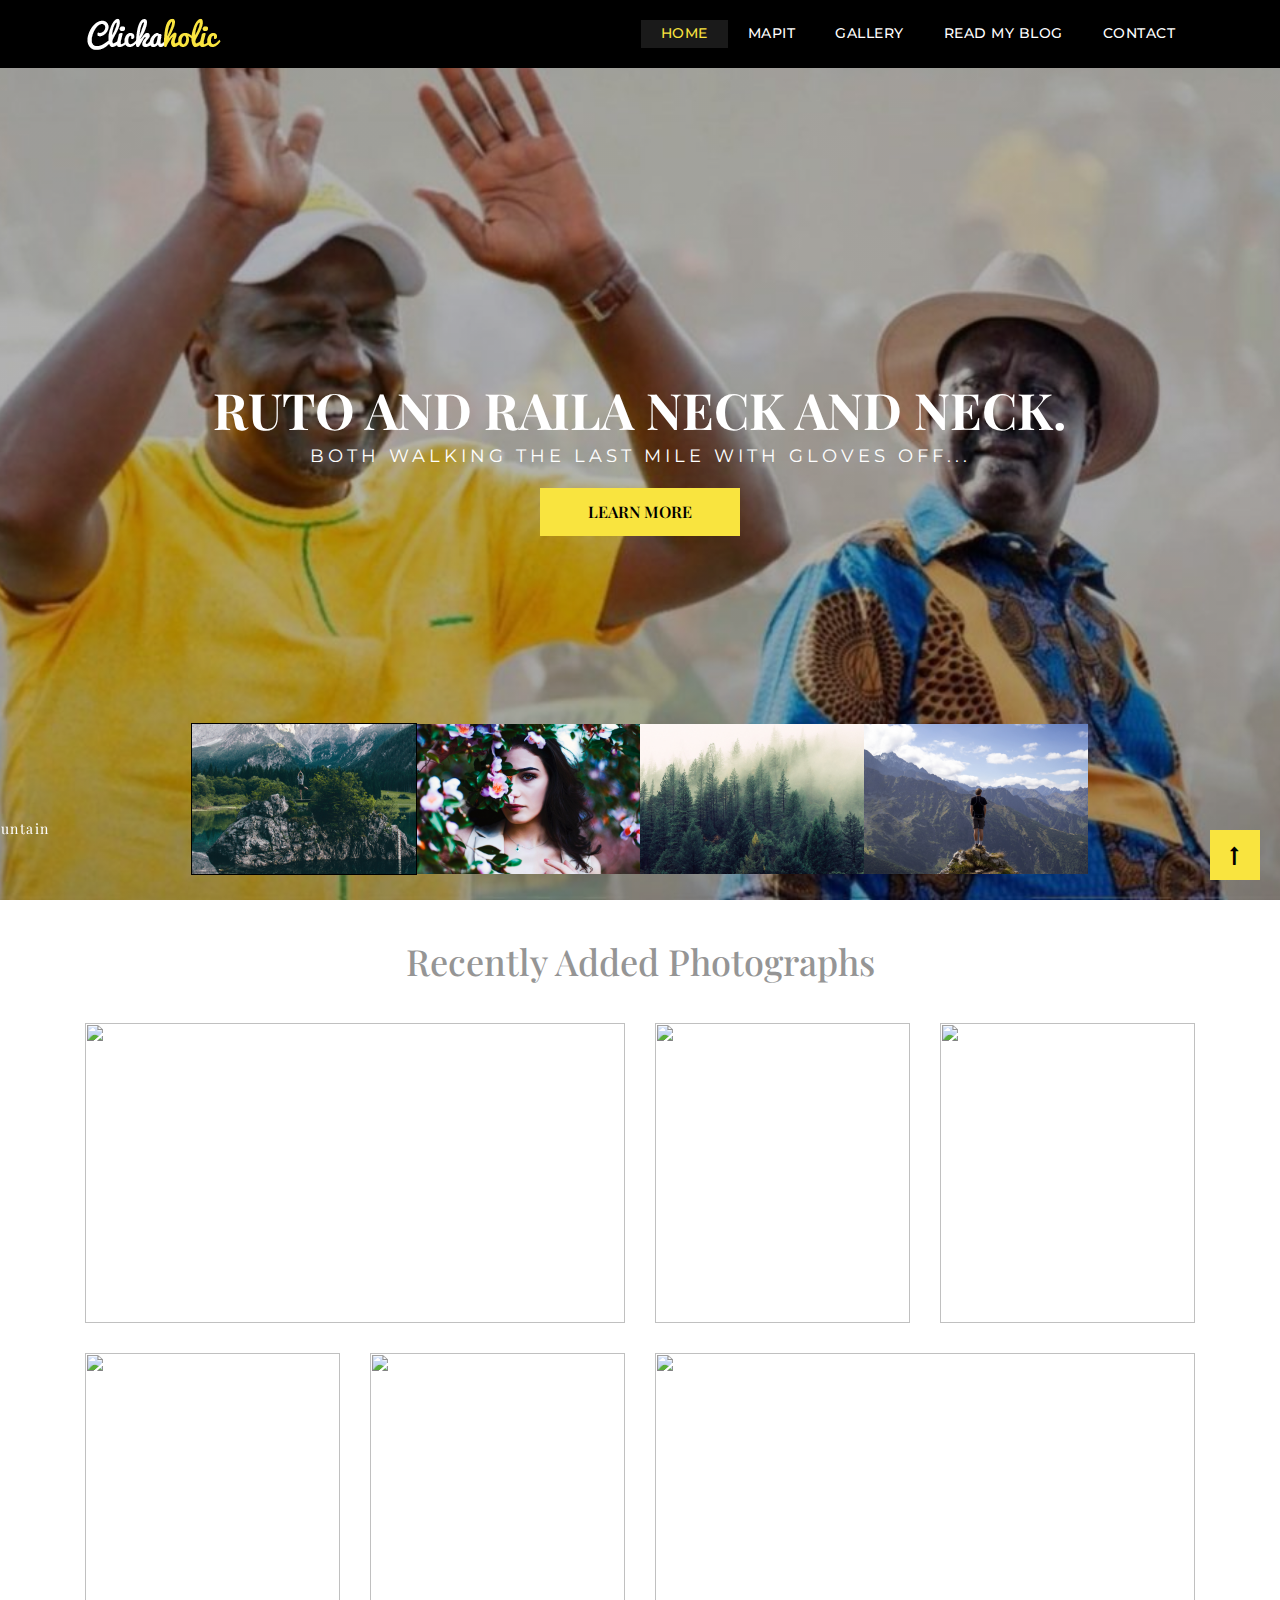
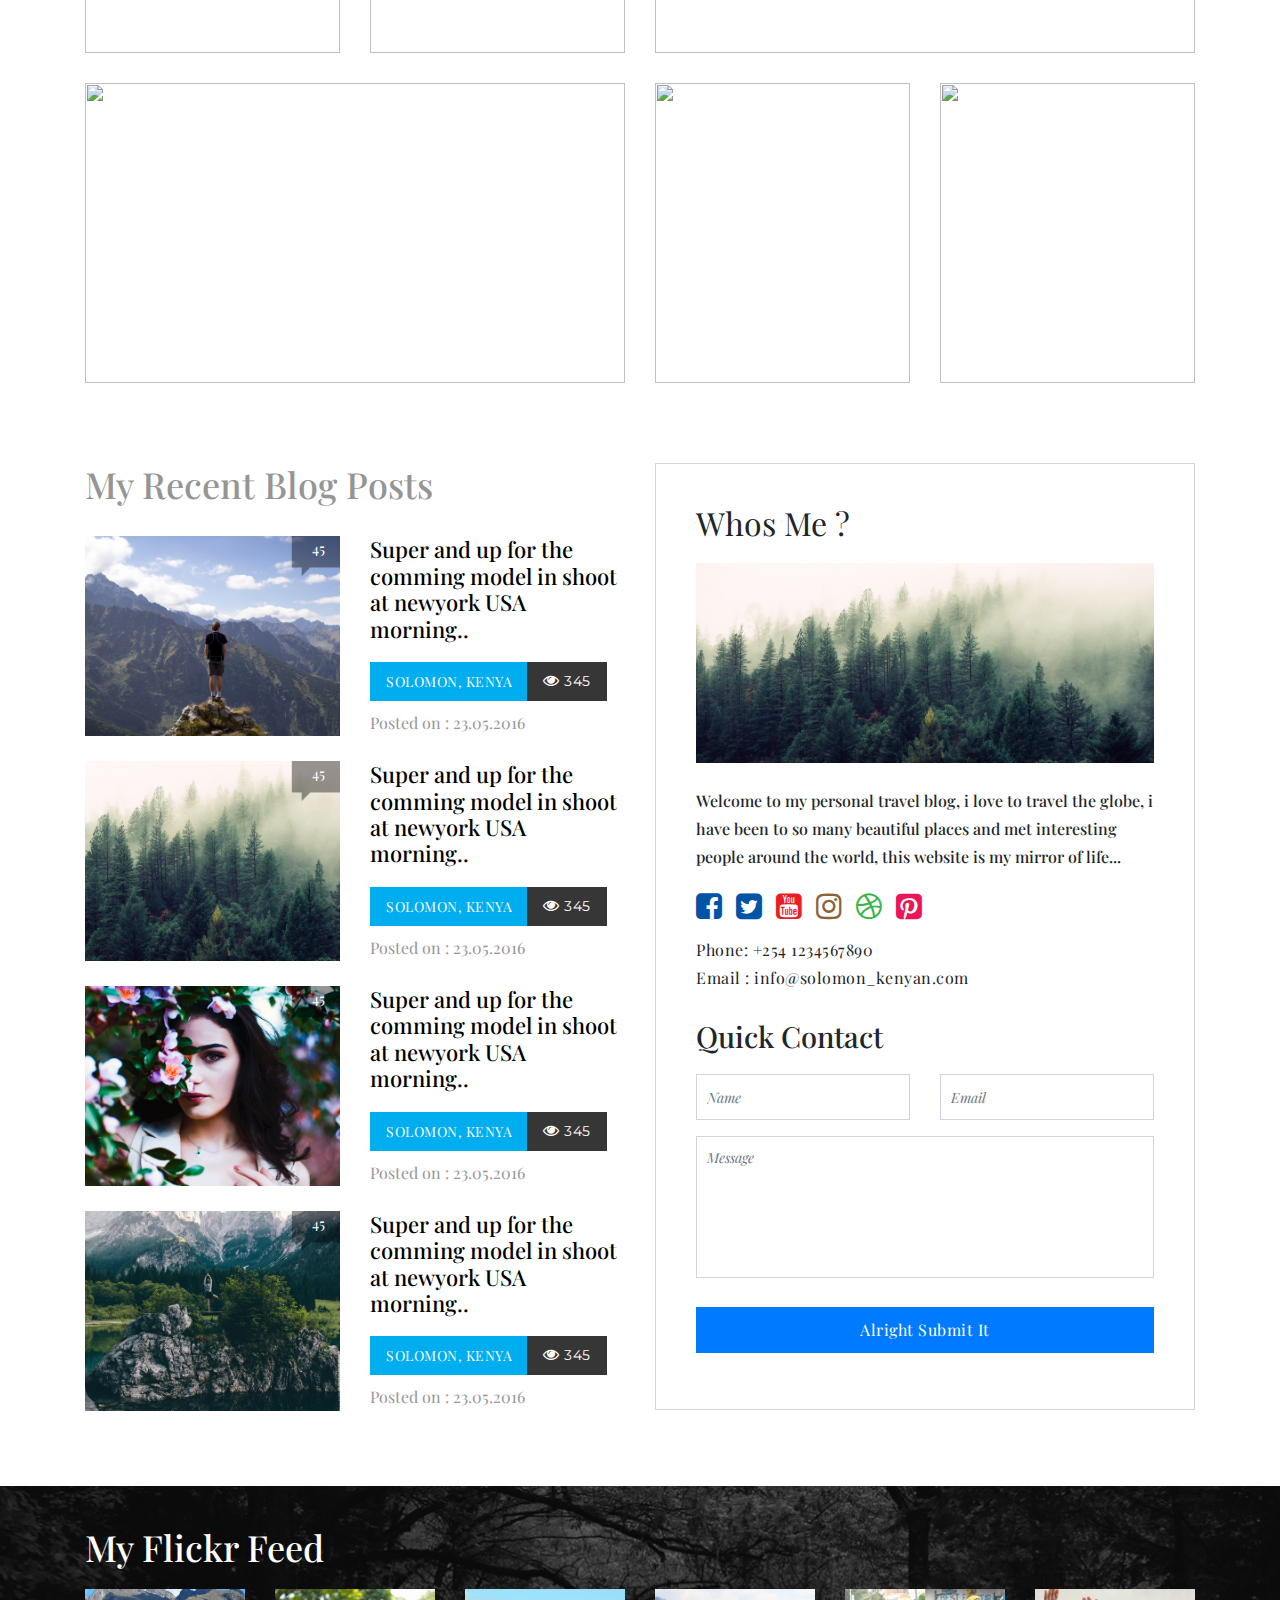
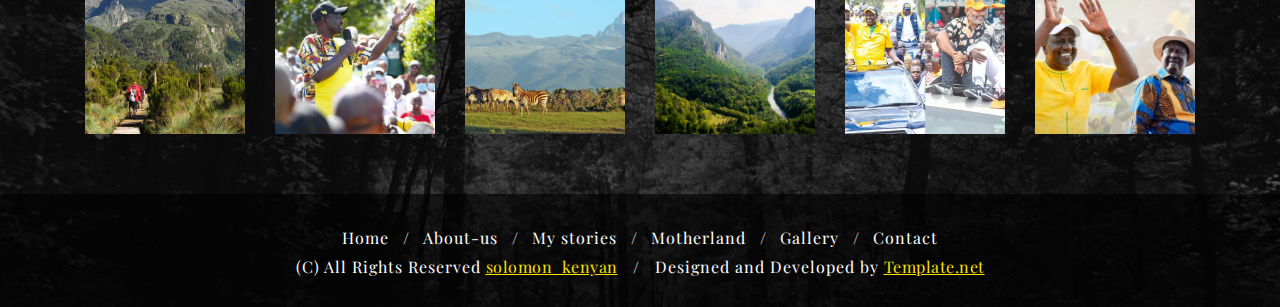
==== index.html @ 3820fa88 "html's" ====
<!doctype html>
<html lang="en">

<head>
    <!-- Required meta tags -->
    <meta charset="utf-8">
    <meta name="viewport" content="width=device-width, initial-scale=1, shrink-to-fit=no">
    <meta name="description" content="">
    <meta name="author" content="">
    <title>Solomon_Kenyan</title>
    <!-- Bootstrap CSS -->
    <link rel="stylesheet" href="https://maxcdn.bootstrapcdn.com/bootstrap/4.0.0/css/bootstrap.min.css" integrity="sha384-Gn5384xqQ1aoWXA+058RXPxPg6fy4IWvTNh0E263XmFcJlSAwiGgFAW/dAiS6JXm" crossorigin="anonymous">
    <link href="https://fonts.googleapis.com/css?family=Montserrat:100,200,300,400,500,600,700|Playfair+Display:400,700,900" rel="stylesheet">
    <link href="https://cdnjs.cloudflare.com/ajax/libs/font-awesome/4.7.0/css/font-awesome.css" rel="stylesheet">
    <link rel="stylesheet" href="http://cdnjs.cloudflare.com/ajax/libs/font-awesome/4.1.0/css/font-awesome.min.css" />
    <link rel="stylesheet" href="https://cdnjs.cloudflare.com/ajax/libs/ekko-lightbox/5.3.0/ekko-lightbox.css">
    <link rel="stylesheet" href="css/animate.css">
    <link rel="stylesheet" href="css/main.css">

</head>

<body>
    <!--Navbar -->
    <nav class="navbar navbar-expand-lg navbar-dark cyan fixed-top">
        <div class="container">
            <a class="navbar-brand" href="index.html">
            <img src="images/nav-logo.png" alt="nav-logo">
            </a>
            <button class="navbar-toggler" type="button" data-toggle="collapse" data-target="#navbarSupportedContent-4" aria-controls="navbarSupportedContent-4" aria-expanded="false" aria-label="Toggle navigation">
                    <span class="navbar-toggler-icon"></span>
                </button>
            <div class="collapse navbar-collapse" id="navbarSupportedContent-4">
                <ul class="navbar-nav ml-auto">
                    <li class="nav-item active">
                        <a class="nav-link" href="index.html">Home <span class="sr-only">(current)</span></a>
                    </li>
                    <li class="nav-item">
                        <a class="nav-link" href="about.html">MapIt</a>
                    </li>
                    <li class="nav-item">
                        <a class="nav-link" href="gallery.html">gallery </a>
                    </li>
                    <li class="nav-item">
                        <a class="nav-link" href="blog.html">Read my blog </a>
                    </li>
                    <li class="nav-item">
                        <a class="nav-link" href="contact.html">contact </a>
                    </li>
                </ul>
            </div>
        </div>
    </nav>

    <!--/.Navbar -->
    <!--Carousel Wrapper-->
    <div id="carousel-thumb" class="carousel slide carousel-fade carousel-thumbnails" data-ride="carousel">
        <!--Slides-->
        <div class="carousel-inner" role="listbox">
            <div class="carousel-item active">
                <img class="d-block w-100" src="images/RUTO-RAILA.jpeg" alt="First slide">
                 <div class="gradient"></div>
                  <div class="carousel-caption">
                   <h1>Ruto and Raila Neck and Neck.</h1>
                   <p class="lead">Both walking the last mile with gloves off...</p>
                   <a class="btn btn-primary" href="about.html"><span>Learn more</span></a>
                  </div>
            </div>
            <div class="carousel-item">
                <img class="d-block w-100" src="images/Hike-Mount-Elgon.jpeg" alt="Second slide">
                 <div class="gradient"></div>
                  <div class="carousel-caption">
                   <h1>Remainings of old boat in the beach of bali.</h1>
                   <p class="lead">Remainings of old boat in the beach of bali...</p>
                   <a class="btn btn-primary" href="about.html"><span>Learn more</span></a>
                  </div>
            </div>
            <div class="carousel-item">
                <img class="d-block w-100" src="images/Mount-Kenya-National-Park.jpeg" alt="Third slide">
                 <div class="gradient"></div>
                  <div class="carousel-caption">
                   <h1>Beautiful sunsetting in the mountains.</h1>
                   <p class="lead">Beautiful sunsetting in the mountains...</p>
                   <a class="btn btn-primary" href="about.html"><span>Learn more</span></a>
                  </div>
            </div>
            <div class="carousel-item">
                <img class="d-block w-100" src="images/rift_valley.webp" alt="Third slide">
                 <div class="gradient"></div>
                  <div class="carousel-caption">
                   <h1>Snow white mountain of east china.</h1>
                   <p class="lead">Snow white mountain of east china...</p>
                   <a class="btn btn-primary" href="about.html"><span>Learn more</span></a>
                  </div>
            </div>
        </div>
        <!--/.Slides-->
        <!--/.Controls-->
        <ol class="carousel-indicators">
            <li data-target="#carousel-thumb" data-slide-to="0" class="active"> <img class="d-block w-100" src="images/banner-image-4.jpg" class="img-fluid">
                <span>Woman walking in the green fields</span>
            </li>
            <li data-target="#carousel-thumb" data-slide-to="1"><img class="d-block w-100" src="images/banner-image-3.jpg" class="img-fluid">
                <span>Remainings of old boat in the beach of bali.</span>
            </li>
            <li data-target="#carousel-thumb" data-slide-to="2"><img class="d-block w-100" src="images/banner-image-2.jpg" class="img-fluid">
                <span>Beautiful sunsetting in the mountains.</span>
            </li>
            <li data-target="#carousel-thumb" data-slide-to="3"><img class="d-block w-100" src="images/banner-image-1.jpg" class="img-fluid">
                <span>Snow white mountain of east china.</span>
            </li>
        </ol>
    </div>
    <!--/.Carousel Wrapper-->

    <!-- Page Content -->

    <section id="portfolio">
        <div class="container">
            <h2>Recently Added Photographs</h2>
            <div class="row justify-content-center">
                <div class="col-md-12 col-12">
                    <div class="row">
                        <a href="https://unsplash.it/1200/768.jpg?image=251" data-toggle="lightbox" data-gallery="example-gallery" class="col-xl-6 col-md-4 box-1">
                          <img src="https://unsplash.it/600.jpg?image=251" class="img-fluid">
                            <div class="overlay">
                             <img src="images/comment.png" alt="plus-icon">
                              <div class="text">Man standing on the middle of the road in the morning <span>Landscapes</span></div>
                              <div class="count">45</div>
                            </div>
                        </a>
                        <a href="https://unsplash.it/1200/768.jpg?image=252" data-toggle="lightbox" data-gallery="example-gallery" class="col-xl-3 col-md-4 box-2">
                         <img src="https://unsplash.it/600.jpg?image=252" class="img-fluid">
                           <div class="overlay">
                            <img src="images/comment.png" alt="plus-icon">
                             <div class="text">Man standing on the middle of the road in the morning <span>Landscapes</span></div>
                              <div class="count">45</div>
                           </div>
                        </a>
                        <a href="https://unsplash.it/1200/768.jpg?image=253" data-toggle="lightbox" data-gallery="example-gallery" class="col-xl-3 col-md-4 box-2">
                         <img src="https://unsplash.it/600.jpg?image=253" class="img-fluid">
                           <div class="overlay">
                            <img src="images/comment.png" alt="plus-icon">
                             <div class="text">Man standing on the middle of the road in the morning <span>Landscapes</span></div>
                             <div class="count">45</div>
                           </div>
                        </a>
                    </div>
                    <div class="row">
                        <a href="https://unsplash.it/1200/768.jpg?image=254" data-toggle="lightbox" data-gallery="example-gallery" class="col-xl-3 col-md-4 box-2">
                          <img src="https://unsplash.it/600.jpg?image=254" class="img-fluid">
                            <div class="overlay">
                             <img src="images/comment.png" alt="plus-icon">
                              <div class="text">Man standing on the middle of the road in the morning <span>Landscapes</span></div>
                              <div class="count">45</div>
                            </div>
                        </a>
                        <a href="https://unsplash.it/1200/768.jpg?image=255" data-toggle="lightbox" data-gallery="example-gallery" class="col-xl-3 col-md-4 box-2">
                         <img src="https://unsplash.it/600.jpg?image=255" class="img-fluid">
                           <div class="overlay">
                            <img src="images/comment.png" alt="plus-icon">
                             <div class="text">Man standing on the middle of the road in the morning <span>Landscapes</span></div>
                              <div class="count">45</div>
                           </div>
                        </a>
                        <a href="https://unsplash.it/1200/768.jpg?image=256" data-toggle="lightbox" data-gallery="example-gallery" class="col-xl-6 col-md-4 box-1">
                         <img src="https://unsplash.it/600.jpg?image=256" class="img-fluid">
                           <div class="overlay">
                            <img src="images/comment.png" alt="plus-icon">
                             <div class="text">Man standing on the middle of the road in the morning <span>Landscapes</span></div>
                             <div class="count">45</div>
                           </div>
                        </a>
                    </div>
                    <div class="row">
                        <a href="https://unsplash.it/1200/768.jpg?image=257" data-toggle="lightbox" data-gallery="example-gallery" class="col-xl-6 col-md-4 box-1">
                          <img src="https://unsplash.it/600.jpg?image=257" class="img-fluid">
                            <div class="overlay">
                             <img src="images/comment.png" alt="plus-icon">
                              <div class="text">Man standing on the middle of the road in the morning <span>Landscapes</span></div>
                              <div class="count">45</div>
                            </div>
                        </a>
                        <a href="https://unsplash.it/1200/768.jpg?image=258" data-toggle="lightbox" data-gallery="example-gallery" class="col-xl-3 col-md-4 box-2">
                         <img src="https://unsplash.it/600.jpg?image=258" class="img-fluid">
                           <div class="overlay">
                            <img src="images/comment.png" alt="plus-icon">
                             <div class="text">Man standing on the middle of the road in the morning <span>Landscapes</span></div>
                              <div class="count">45</div>
                           </div>
                        </a>
                        <a href="https://unsplash.it/1200/768.jpg?image=259" data-toggle="lightbox" data-gallery="example-gallery" class="col-xl-3 col-md-4 box-2">
                         <img src="https://unsplash.it/600.jpg?image=259" class="img-fluid">
                           <div class="overlay">
                            <img src="images/comment.png" alt="plus-icon">
                             <div class="text">Man standing on the middle of the road in the morning <span>Landscapes</span></div>
                             <div class="count">45</div>
                           </div>
                        </a>
                    </div>
                </div>
            </div>
        </div>
    </section>

    <section class="blog">
        <div class="container">
            <div class="row">
                <div class="col-lg-6 col-md-12 left-side">
                    <h2>My Recent Blog Posts</h2>
                    <div class="row">
                        <div class="col-md-6">
                            <figure class="figure">
                                <a href="single.html"><img src="images/banner-image-1.jpg" class="figure-img img-fluid" alt="A generic square placeholder image with rounded corners in a figure."></a>
                                <figcaption class="figure-caption"> <img src="images/comment.png" alt=""><span>45</span>
                                </figcaption>
                            </figure>
                        </div>
                        <div class="col-md-6">
                            <h4><a href="single.html">Super and up for the comming model in shoot at newyork USA morning..</a></h4>
                            <div class="btn-group">
                                <a href="single.html" class="btn btn-danger">Solomon, Kenya</a>
                                <button class="btn btn-primary"><i class="fa fa-eye" aria-hidden="true"></i> 345</button>
                            </div>
                            <p>Posted on : 23.05.2016</p>
                        </div>
                    </div>
                    <div class="row">
                        <div class="col-md-6">
                            <figure class="figure">
                                <a href="single.html"><img src="images/banner-image-2.jpg" class="figure-img img-fluid" alt="A generic square placeholder image with rounded corners in a figure."></a>
                                <figcaption class="figure-caption"> <img src="images/comment.png" alt=""><span>45</span>
                                </figcaption>
                            </figure>
                        </div>
                        <div class="col-md-6">
                            <h4><a href="single.html">Super and up for the comming model in shoot at newyork USA morning..</a></h4>
                            <div class="btn-group">
                                <a href="single.html" class="btn btn-danger">Solomon, Kenya</a>
                                <button class="btn btn-primary"><i class="fa fa-eye" aria-hidden="true"></i> 345</button>
                            </div>
                            <p>Posted on : 23.05.2016</p>
                        </div>
                    </div>
                    <div class="row">
                        <div class="col-md-6">
                            <figure class="figure">
                                <a href="single.html"><img src="images/banner-image-3.jpg" class="figure-img img-fluid" alt="A generic square placeholder image with rounded corners in a figure."></a>
                                <figcaption class="figure-caption"> <img src="images/comment.png" alt=""><span>45</span>
                                </figcaption>
                            </figure>
                        </div>
                        <div class="col-md-6">
                            <h4><a href="single.html">Super and up for the comming model in shoot at newyork USA morning..</a></h4>
                            <div class="btn-group">
                                <a href="single.html" class="btn btn-danger">Solomon, Kenya</a>
                                <button class="btn btn-primary"><i class="fa fa-eye" aria-hidden="true"></i> 345</button>
                            </div>
                            <p>Posted on : 23.05.2016</p>
                        </div>
                    </div>
                    <div class="row">
                        <div class="col-md-6">
                            <figure class="figure">
                                <a href="single.html"><img src="images/banner-image-4.jpg" class="figure-img img-fluid" alt="A generic square placeholder image with rounded corners in a figure."></a>
                                <figcaption class="figure-caption"><img src="images/comment.png" alt=""><span>45</span>
                                </figcaption>
                            </figure>
                        </div>
                        <div class="col-md-6">
                            <h4><a href="single.html">Super and up for the comming model in shoot at newyork USA morning..</a></h4>
                            <div class="btn-group">
                                <a href="single.html" class="btn btn-danger">Solomon, Kenya</a>
                                <button class="btn btn-primary"><i class="fa fa-eye" aria-hidden="true"></i> 345</button>
                            </div>
                            <p>Posted on : 23.05.2016</p>
                        </div>
                    </div>
                </div>
                <div class="col-lg-6 col-md-12">
                    <div class="row">
                        <div class="col-md-12">
                            <div class="right-side">
                                <h3>Whos Me ?</h3>
                                <figure>
                                    <img src="images/banner-image-2.jpg" alt="">
                                </figure>
                                <h5>Welcome to my personal travel blog, i love to travel the globe, i have been to so many beautiful places and met interesting people around the world, this website is my mirror of life...</h5>
                                <a href="#"><i class="fa fa-facebook-square" aria-hidden="true"></i></a>
                                <a href="#"><i class="fa fa-twitter-square" aria-hidden="true"></i></a>
                                <a href="#"><i class="fa fa-youtube-square" aria-hidden="true"></i></a>
                                <a href="#"><i class="fa fa-instagram" aria-hidden="true"></i></a>
                                <a href="#"><i class="fa fa-dribbble" aria-hidden="true"></i></a>
                                <a href="#"><i class="fa fa-pinterest-square" aria-hidden="true"></i></a>
                                <address>
                               <span>Phone: +254 1234567890</span>
                               <span>Email : info@solomon_kenyan.com</span>
                           </address>
                                <h2>Quick Contact</h2>
                                <form id="contact" method="post" class="form" role="form">
                                    <div class="row">
                                        <div class="col-xs-6 col-md-6 form-group">
                                            <input class="form-control" id="name" name="name" placeholder="Name" type="text" required/>
                                        </div>
                                        <div class="col-xs-6 col-md-6 form-group">
                                            <input class="form-control" id="email" name="email" placeholder="Email" type="email" required />
                                        </div>
                                    </div>
                                    <textarea class="form-control" id="message" name="message" placeholder="Message" rows="5"></textarea>
                                    <br />
                                    <div class="row">
                                        <div class="col-xs-12 col-md-12 form-group">
                                            <button class="btn btn-primary" type="submit">Alright Submit it</button>
                                        </div>
                                    </div>
                                </form>
                            </div>
                        </div>
                    </div>
                </div>
            </div>
        </div>
    </section>

    <!-- Footer -->
    <footer>
        <section class="footer-top">
            <!--Container-->
            <div class="container">
                <h2>My Flickr Feed</h2>
                <div class="row text-center text-lg-left">
                    <div class="col-lg-2 col-md-4 col-xs-6">
                        <a href="#" class="d-block h-100"><img class="img-fluid img-thumbnail" src="images/Hike-Mount-Elgon.jpeg" alt=""></a>
                    </div>
                    <div class="col-lg-2 col-md-4 col-xs-6">
                        <a href="#" class="d-block h-100"><img class="img-fluid img-thumbnail" src="images/hustler.jpeg" alt=""></a>
                    </div>
                    <div class="col-lg-2 col-md-4 col-xs-6">
                        <a href="#" class="d-block h-100"><img class="img-fluid img-thumbnail" src="images/Mount-Kenya-National-Park.jpeg" alt=""></a>
                    </div>
                    <div class="col-lg-2 col-md-4 col-xs-6">
                        <a href="#" class="d-block h-100"><img class="img-fluid img-thumbnail" src="images/rift_valley.webp" alt=""></a>
                    </div>
                    <div class="col-lg-2 col-md-4 col-xs-6">
                        <a href="#" class="d-block h-100"><img class="img-fluid img-thumbnail" src="images/Ruto-Azimio.webp" alt=""></a>
                    </div>
                    <div class="col-lg-2 col-md-4 col-xs-6">
                        <a href="#" class="d-block h-100"><img class="img-fluid img-thumbnail" src="images/RUTO-RAILA.jpeg" alt=""></a>
                    </div>
                </div>

            </div>
            <!-- /.container -->
        </section>
        <section class="footer-bottom">
            <div class="container">
                <div class="row">
                    <div class="col-md-12">
                        <ul>
                            <li><a href="index.html">Home</a></li>
                            <li class="hidden">/</li>
                            <li><a href="about.html">About-us</a></li>
                            <li class="hidden">/</li>
                            <li><a href="mystories.html">My stories</a></li>
                            <li class="hidden">/</li>
                            <li><a href="destinations.html">Motherland</a></li>
                            <li class="hidden">/</li>
                            <li><a href="gallery.html">Gallery</a></li>
                            <li class="hidden">/</li>
                            <li><a href="contact.html">Contact</a></li>
                        </ul>
                    </div>
                    <div class="col-md-12">
                        <p>(C) All Rights Reserved <a href="https://www.template.net/editable/websites/html5" target="_blank">solomon_kenyan</a> <span>/</span> Designed and Developed by <a href="https://www.template.net/editable/websites/html5" target="_blank">Template.net</a></p>
                    </div>
                </div>
            </div>
            <!-- /.container -->
        </section>
    </footer>

    <!-- Return to Top -->
    <a href="javascript:" id="return-to-top"><i class="fa fa-long-arrow-up" aria-hidden="true"></i></a>

    <!-- jQuery first, then Popper.js, then Bootstrap JS -->
    <script src="https://ajax.googleapis.com/ajax/libs/jquery/3.3.1/jquery.min.js"></script>
    <script src="https://cdnjs.cloudflare.com/ajax/libs/popper.js/1.12.9/umd/popper.min.js" integrity="sha384-ApNbgh9B+Y1QKtv3Rn7W3mgPxhU9K/ScQsAP7hUibX39j7fakFPskvXusvfa0b4Q" crossorigin="anonymous"></script>
    <script src="https://maxcdn.bootstrapcdn.com/bootstrap/4.0.0/js/bootstrap.min.js" integrity="sha384-JZR6Spejh4U02d8jOt6vLEHfe/JQGiRRSQQxSfFWpi1MquVdAyjUar5+76PVCmYl" crossorigin="anonymous"></script>
    <script src="https://cdnjs.cloudflare.com/ajax/libs/ekko-lightbox/5.3.0/ekko-lightbox.js"></script>
    <!-- Custom JavaScript -->
    <script src="js/animate.js"></script>
    <script src="js/custom.js"></script>
    <script>
        $(document).on('click', '[data-toggle="lightbox"]', function(event) {
            event.preventDefault();
            $(this).ekkoLightbox();
        });
    </script>
</body>

</html>
---- css/main.css ----
/*==============================================
          Clickaholic Website Stylesheet
           Body Core Stylesheet
===============================================*/

* {
    -webkit-box-sizing: border-box;
    -moz-box-sizing: border-box;
    box-sizing: border-box
}

*:before,
*:after {
    -webkit-box-sizing: border-box;
    -moz-box-sizing: border-box;
    box-sizing: border-box
}

body {
    width: 100%;
    margin: 0px;
    padding: 0px;
    font-size: 16px;
    line-height: 1.8;
    overflow-x: hidden;
    background-color: #fff;
    font-family: 'Montserrat', sans-serif;
}

body,
html {
    height: 100%;
}

.btn:focus,
.btn:active {
    outline: none !important;
    box-shadow: none;
}

h1,
h2,
h3,
h4,
h5,
h6,
ul {
    margin: 0px;
    padding: 0px
}

ul {
    list-style-type: none;
    margin: 0;
    padding: 0;
    display: block;
}

li {
    display: inline-block;
}

a {
    cursor: pointer;
    color: #000000;
}

a:hover {
    text-decoration: none;
}

textarea {
    resize: none;
}

hr {
    margin-bottom: 0;
}

.container-fluid {
    padding: 0;
}

.btn-danger:not(:disabled):not(.disabled):active:focus,
.btn-primary:not(:disabled):not(.disabled):active:focus {
    box-shadow: none;
}

/*-- scroll to top ---*/

#return-to-top {
    bottom: 20px;
    right: 20px;
    width: 50px;
    height: 50px;
    display: none;
    z-index: 9999;
    display: block;
    position: fixed;
    background: #f9e43f;
    text-decoration: none;
    -moz-border-radius: 35px;
    -webkit-border-radius: 35px;
    border-radius: 0;
    -webkit-transition: all 0.4s linear;
    -moz-transition: all 0.4s ease;
    -ms-transition: all 0.4s ease;
    -o-transition: all 0.4s ease;
    transition: all 0.4s ease;
}

#return-to-top i {
    color: #000000;
    margin: 0;
    position: relative;
    left: 20px;
    top: 13px;
    font-size: 19px;
    -webkit-transition: all 0.4s ease;
    -moz-transition: all 0.4s ease;
    -ms-transition: all 0.4s ease;
    -o-transition: all 0.4s ease;
    transition: all 0.4s ease;
}

#return-to-top:hover {
    background: #f9e43f;
}

#return-to-top:hover i {
    color: #000000;
    top: 11px;
    left: 20px;
    font-size: 20px;
}

::placeholder {
    font-size: 14px;
    font-style: italic;
}

:-moz-placeholder {
    font-size: 14px;
    font-style: italic;
}

:-ms-input-placeholder {
    font-size: 14px;
    font-style: italic;
}

::-moz-placeholder {
    font-size: 14px;
    font-style: italic;
}

::-webkit-input-placeholder {
    font-size: 14px;
    font-style: italic;
}

/*====================
    Nav-bar styles
====================*/

nav {
    background: #000000;
}

.navbar-dark .navbar-nav .nav-link {
    color: rgb(255, 255, 255);
    text-transform: uppercase;
    font-size: 14px;
    font-weight: 500;
    letter-spacing: 0.5px;
}

.navbar.navbar-dark .navbar-nav .nav-item.active > .nav-link,
.navbar.navbar-dark .navbar-nav .nav-item .nav-link:hover {
    color: #f9e43f;
    background-color: rgba(255, 255, 255, .1);
}

.navbar-expand-lg .navbar-nav .nav-link {
    padding-right: 20px;
    padding-left: 20px;
}

.nav-link {
    display: block;
    padding: .1rem 1rem;
}

/*====================
    Banner-carousel
====================*/

.carousel {
    width: 100%;
    height: auto;
    position: relative;
}

.carousel .gradient {
    top: 0;
    left: 0;
    width: 100%;
    height: 100vh;
    position: absolute;
    background: -moz-linear-gradient(left, rgba(0, 0, 0, 0.3) 0%, rgba(0, 0, 0, 0.3) 100%);
    background: -webkit-linear-gradient(left, rgba(0, 0, 0, 0.3) 0%, rgba(0, 0, 0, 0.3) 100%);
    background: linear-gradient(to right, rgba(0, 0, 0, 0.3) 0%, rgba(0, 0, 0, 0.3) 100%);
    filter: progid:DXImageTransform.Microsoft.gradient( startColorstr='#4d000000', endColorstr='#4d000000', GradientType=1);
}

.carousel-indicators li span {
    text-indent: 0;
    position: absolute;
    width: 100%;
    height: auto;
    padding: 15px 20px;
    line-height: 20px;
    bottom: 0;
    border: none;
    color: white;
    font-weight: 200;
    font-size: 14px;
    letter-spacing: 1.5px;
    background-color: transparent;
    font-family: 'Playfair Display', serif;
}

.carousel .carousel-inner img {
    width: 100%;
    height: 100vh;
    object-fit: cover;
}

.carousel-thumbnails .carousel-indicators li {
    height: 150px;
    width: 270px;
    max-width: 270px;
    border: none;
    margin-right: 0;
    margin-left: 0;
    position: relative;
    cursor: pointer;
}

.carousel-thumbnails .carousel-indicators .active {
    height: 150px;
    width: 270px;
    z-index: 9;
    outline: 1px solid #000000;
}

.carousel-thumbnails ol li img {
    height: 150px;
    width: 100% !important;
    object-fit: cover;
}

.carousel-caption {
    top: 40%;
    bottom: auto;
    font-family: 'Playfair Display', serif;
}

.carousel-caption h1 {
    font-size: 50px;
    font-weight: 700;
    text-transform: uppercase;
}

.carousel-caption .lead {
    font-size: 18px;
    text-transform: uppercase;
    letter-spacing: 4px;
    font-weight: 400;
    font-family: 'Montserrat', sans-serif;
}

.carousel-caption .btn-primary,
.carousel-caption .btn-primary:not(:disabled):not(.disabled):active {
    color: #000;
    border-radius: 0;
    border: none;
    font-size: 16px;
    width: 200px;
    font-weight: 600;
    padding: 12px 30px;
    background-color: #f9e43f;
    border-color: #007bff;
    text-transform: uppercase;
    font-family: 'Playfair Display', serif;
}

.carousel-caption .btn-primary span {
    cursor: pointer;
    display: inline-block;
    position: relative;
    transition: 0.5s;
}

.carousel-caption .btn-primary span:after {
    content: '\00bb';
    position: absolute;
    opacity: 0;
    top: -13px;
    right: -20px;
    transition: 0.5s;
    font-size: 28px;
}

.carousel-caption .btn-primary:hover span {
    padding-right: 25px;
}

.carousel-caption .btn-primary:hover span:after {
    opacity: 1;
    right: 0;
}

/*==============================
        portfolio-Page
===============================*/

#portfolio {
    background-color: #fff;
    font-family: 'Playfair Display', serif;
}

#portfolio .img-fluid {
    margin-bottom: 30px;
}

#portfolio h2 {
    color: #959595;
    text-align: center;
    font-size: 36px;
    padding: 40px 0;
}

#portfolio .box-1,
#portfolio .box-2 {
    position: relative;
}

#portfolio .img-fluid {
    display: block;
    width: 100%;
    height: 300px;
    object-fit: cover;
}

#portfolio .box-1:hover .overlay,
#portfolio .box-2:hover .overlay {
    opacity: 1;
}

#portfolio .overlay .text span {
    display: block;
    font-size: 17px;
    font-weight: 300;
    text-decoration: underline;
    font-family: 'Playfair Display', serif;
}

#portfolio .box-1 .overlay {
    position: absolute;
    top: 0;
    bottom: 0;
    left: 15px;
    right: 0;
    height: 91%;
    width: 94.8%;
    opacity: 0;
    transition: .5s ease;
    background-color: rgba(254, 253, 49, 0.80);
    display: flex;
    align-items: center;
    justify-content: center;
}

#portfolio .box-2 .overlay {
    position: absolute;
    top: 0;
    bottom: 0;
    left: 15px;
    right: 0;
    height: 91%;
    width: 90%;
    opacity: 0;
    transition: .5s ease;
    background-color: rgba(254, 253, 49, 0.80);
    display: flex;
    align-items: center;
    justify-content: center;
}

#portfolio .text {
    color: #000000;
    font-size: 16px;
    font-weight: 700;
    text-align: center;
    letter-spacing: 0.5px;
    line-height: 20px;
    position: absolute;
    font-family: 'Playfair Display', serif;
}

#portfolio h4 {
    font-size: 15px;
    color: #8d8d8d;
    font-weight: 500;
    line-height: 28px;
    padding-bottom: 60px;
    padding-top: 60px;
}


#portfolio .box-1 .overlay img {
    width: 12%;
    position: absolute;
    top: 0;
    right: 0;
}

#portfolio .box-2 .overlay img {
    width: 25%;
    position: absolute;
    top: 0;
    right: 0;
}

#portfolio .box-1 .overlay .count,
#portfolio .box-2 .overlay .count {
    top: 2px;
    right: 17px;
    color: #ffffff;
    position: absolute;
    font-family: 'Montserrat', sans-serif;
}

/*====================
        Blog
====================*/

.blog {
    width: 100%;
    height: auto;
    padding: 50px 0;
    font-family: 'Playfair Display', serif;
}

.blog .left-side h2 {
    color: #959595;
    text-align: left;
    font-size: 36px;
    padding-bottom: 30px;
}

.blog .left-side figure .figure-img {
    width: 100%;
    height: 200px;
    object-fit: cover;
    position: relative;
    -webkit-box-shadow: 0 1px 4px rgba(0, 0, 0, 0.3), 0 0 40px rgba(0, 0, 0, 0.1) inset;
    -moz-box-shadow: 0 1px 4px rgba(0, 0, 0, 0.3), 0 0 40px rgba(0, 0, 0, 0.1) inset;
    box-shadow: 0 1px 4px rgba(0, 0, 0, 0.3), 0 0 40px rgba(0, 0, 0, 0.1) inset;
    margin-bottom: 0;
}

.blog .figure {
    position: relative;
    overflow: hidden;
}

.blog .figure .img-fluid {
    max-width: 100%;

    -moz-transition: all 0.3s;
    -webkit-transition: all 0.3s;
    transition: all 0.3s;
}

.blog .figure:hover .img-fluid {
    -moz-transform: scale(1.1);
    -webkit-transform: scale(1.1);
    transform: scale(1.1);
}

.blog .left-side figure figcaption {
    position: absolute;
    top: 0;
    right: 0;
}

.left-side figcaption img {
    width: 63px;
}

.left-side figcaption span {
    position: absolute;
    top: 0;
    right: 15px;
    color: #ffffff;
}

.left-side p {
    font-size: 16px;
    color: #969696;
    font-family: 'Playfair Display', serif;
}

.blog .left-side h4 {
    font-size: 22px;
    padding-bottom: 20px;
}

.blog .left-side h4 a:hover {
    color: #000000;
}

.blog .left-side .btn-danger,
.blog .left-side .btn-primary {
    border-radius: 0;
    font-size: 14px;
    letter-spacing: 0.5px;
    padding: 8px 15px;
    margin-bottom: 8px;
    text-transform: uppercase;
}

.blog .left-side .btn-danger,
.blog .left-side .btn-danger:not(:disabled):not(.disabled):active {
    color: #fff;
    background-color: #00aeef;
    border-color: transparent;
}

.blog .btn-group a:hover {
    color: #ffffff;
}

.blog .left-side .btn-primary,
.blog .left-side .btn-primary:not(:disabled):not(.disabled):active {
    color: #fff;
    background-color: #363636;
    border-color: #363636;
    font-family: 'Montserrat', sans-serif;
}

.blog .left-side .btn-primary .fa {
    font-size: 16px;
}

.blog .right-side {
    border: 1px solid #d4d4d4;
    padding: 40px 40px
}

.blog .right-side figure {
    margin: 0 0 1.5rem;
}

.blog .right-side h3 {
    font-size: 32px;
    font-weight: 400;
    padding-bottom: 20px;
}

.blog .right-side a .fa {
    font-size: 30px;
    margin-right: 10px;
    margin-bottom: 15px;
}

.blog .right-side address {
    padding-bottom: 10px;
}

.blog .right-side .fa-facebook-square {
    color: #0054a6;
}

.blog .right-side .fa-twitter-square {
    color: #0054a6;
}

.blog .right-side .fa-youtube-square {
    color: #ed1c24;
}

.blog .right-side .fa-instagram {
    color: #8c6239;
}

.blog .right-side .fa-dribbble {
    color: #39b44a;
}

.blog .right-side .fa-pinterest-square {
    color: #ed145a;
}

.blog .right-side address span {
    font-size: 16px;
    letter-spacing: 0.5px;
}

.blog .right-side h2 {
    font-size: 29px;
    padding-bottom: 20px;
}

.blog .right-side h5 {
    font-size: 16px;
    line-height: 28px;
    padding-bottom: 20px;
}

.blog .right-side figure img {
    width: 100%;
    height: 200px;
}

.blog .right-side .form-control {
    border-radius: 0;
    padding: 10px 10px;
}

.blog .right-side address span {
    display: block;
}

.form-control:focus {
    box-shadow: none;
}

.blog .right-side .btn-primary {
    width: 100%;
    border-radius: 0;
    font-size: 16px;
    font-weight: 400;
    letter-spacing: 0.5px;
    padding: 10px 0;
    text-transform: capitalize;
}

.blog .right-side .btn-primary:not(:disabled):not(.disabled):active,
.blog .right-side .btn-primary:hover {
    color: #000;
    background-color: #f9e43f;
    border-color: #f9e43f;
}

/*====================
       Footer
====================*/

footer {
    color: #ffffff;
    padding-top: 40px;
    background-image: url('../images/footer-bg-image.jpg');
    background-repeat: no-repeat;
    background-position: top;
    background-size: cover;
    font-family: 'Playfair Display', serif;
}

footer .footer-top {
    padding-bottom: 60px;
}

footer .footer-bottom {
    padding-top: 30px;
    padding-bottom: 10px;
    text-align: center;
    background: rgba(0, 0, 0, 0.60);
}

footer .footer-bottom .hidden {
    padding: 0 10px;
}

footer .footer-bottom ul li a {
    font-size: 16px;
    letter-spacing: 1px;
    color: #ffffff;
}

footer .footer-bottom p {
    font-size: 16px;
    letter-spacing: 1px;
}

footer .footer-bottom p a {
    color: #fce000;
    font-size: 16px;
    letter-spacing: 0.5px;
    text-decoration: underline;
}

footer .footer-bottom p span {
    padding: 10px;
}

footer .footer-top h2 {
    font-size: 36px;
    text-align: left;
    padding-bottom: 20px;
}

footer .img-thumbnail {
    padding: 0;
    border: none;
    border-radius: 0;
    height: 145px;
    object-fit: cover;
}
.d-block {
  position: relative;
  overflow: hidden;
}
.d-block img {
  max-width: 100%;
  
  -moz-transition: all 0.4s;
  -webkit-transition: all 0.4s;
  transition: all 0.4s;
}
.d-block:hover img {
  -moz-transform: scale(1.1);
  -webkit-transform: scale(1.1);
  transform: scale(1.1);
}
/*==============================
        Gallery-page
===============================*/

.gallery-page {
    padding-top: 80px;
    padding-bottom: 150px;
    background-color: #fff;
    font-family: 'Playfair Display', serif;
}

.gallery-page .img-fluid {
    margin-bottom: 30px;
}

.gallery-page h2 {
    color: #959595;
    text-align: center;
    font-size: 36px;
    padding: 40px 0;
}

.gallery-page .box-1,
.gallery-page .box-2 {
    position: relative;
}

.gallery-page .img-fluid {
    display: block;
    width: 100%;
    height: 300px;
    object-fit: cover;
}

.gallery-page .box-1:hover .overlay,
.gallery-page .box-2:hover .overlay {
    opacity: 1;
}

.gallery-page .overlay .text span {
    display: block;
    font-size: 17px;
    font-weight: 300;
    text-decoration: underline;
    font-family: 'Playfair Display', serif;
}

.gallery-page .box-1 .overlay {
    position: absolute;
    top: 0;
    bottom: 0;
    left: 15px;
    right: 0;
    height: 91%;
    width: 94.8%;
    opacity: 0;
    transition: .5s ease;
    background-color: rgba(254, 253, 49, 0.80);
    display: flex;
    align-items: center;
    justify-content: center;
}

.gallery-page .box-2 .overlay {
    position: absolute;
    top: 0;
    bottom: 0;
    left: 15px;
    right: 0;
    height: 91%;
    width: 90%;
    opacity: 0;
    transition: .5s ease;
    background-color: rgba(254, 253, 49, 0.80);
    display: flex;
    align-items: center;
    justify-content: center;
}

.gallery-page .text {
    color: #000000;
    font-size: 16px;
    font-weight: 700;
    text-align: center;
    letter-spacing: 0.5px;
    line-height: 20px;
    position: absolute;
    font-family: 'Playfair Display', serif;
}

.gallery-page h4 {
    font-size: 15px;
    color: #8d8d8d;
    font-weight: 500;
    line-height: 28px;
    padding-bottom: 60px;
    padding-top: 60px;
}


.gallery-page .box-1 .overlay img {
    width: 12%;
    position: absolute;
    top: 0;
    right: 0;
}

.gallery-page .box-2 .overlay img {
    width: 25%;
    position: absolute;
    top: 0;
    right: 0;
}

.gallery-page .box-1 .overlay .count,
.gallery-page .box-2 .overlay .count {
    top: 2px;
    right: 17px;
    color: #ffffff;
    position: absolute;
    font-family: 'Montserrat', sans-serif;
}

.gallery-page .bt {
    padding-top: 50px;
}

.gallery-page .bt ul {
    list-style-type: none;
    margin: 0;
    padding: 0;
    text-align: center;
}

.gallery-page .bt ul li {
    background: transparent;
    border: 1px solid #d4d4d4;
    display: inline-flex;
    text-align: center;
    margin-right: 5px;
}

.gallery-page .bt .active {
    background-color: #00aeef;
    border: 1px solid #00aeef;
    color: white;
}

.gallery-page .bt a:hover {
    background-color: #00aeef;
    border: 1px solid #00aeef;
    color: white;
}

.gallery-page .bt ul li a {
    width: 90px;
    height: 40px;
    color: #ffffff;
    margin: 0 auto;
    font-size: 16px;
    background-color: #363636;
    padding: 7px 0;
    font-weight: 600;
    text-decoration: none;
    border: 1px solid #363636;
    font-family: 'Montserrat', sans-serif;
}

/*====================
        Blog-page
====================*/

.blog-page {
    width: 100%;
    height: auto;
    padding-top: 110px;
    padding-bottom: 150px;
    font-family: 'Playfair Display', serif;
}

.blog-page .left-side h2 {
    color: #959595;
    text-align: left;
    font-size: 36px;
    padding-bottom: 30px;
}

.blog-page .left-side figure .figure-img {
    width: 100%;
    height: 200px;
    object-fit: cover;
    position: relative;
}

.blog-page .left-side figure figcaption {
    position: absolute;
    top: 0;
    right: 15px;
}

.blog-page .left-side figcaption img {
    width: 63px;
}

.blog-page .left-side figcaption span {
    position: absolute;
    top: 0;
    right: 15px;
    color: #ffffff;
}

.blog-page .left-side p {
    font-size: 16px;
    color: #969696;
    font-family: 'Playfair Display', serif;
}

.blog-page .left-side h4 {
    font-size: 22px;
    padding-bottom: 20px;
}

.blog-page .left-side h4 a:hover {
    color: #000000;
}

.blog-page .left-side .btn-danger,
.blog-page .left-side .btn-primary {
    border-radius: 0;
    font-size: 14px;
    letter-spacing: 0.5px;
    padding: 8px 15px;
    margin-bottom: 8px;
    text-transform: uppercase;
}

.blog-page .left-side .btn-danger,
.blog-page .left-side .btn-danger:not(:disabled):not(.disabled):active {
    color: #fff;
    background-color: #00aeef;
    border-color: transparent;
}

.blog-page .btn-group a:hover {
    color: #ffffff;
}

.blog-page .left-side .btn-primary,
.blog-page .left-side .btn-primary:not(:disabled):not(.disabled):active {
    color: #fff;
    background-color: #363636;
    border-color: #363636;
    font-family: 'Montserrat', sans-serif;
}

.blog-page .left-side .btn-primary .fa {
    font-size: 16px;
}

.blog-page .right-side {
    border: 1px solid #d4d4d4;
    padding: 40px 40px
}

.blog-page .right-side figure {
    margin: 0 0 1.5rem;
}

.blog-page .right-side h3 {
    font-size: 32px;
    font-weight: 400;
    padding-bottom: 20px;
}

.blog-page .right-side a .fa {
    font-size: 30px;
    margin-right: 10px;
    margin-bottom: 15px;
}

.blog-page .right-side address {
    padding-bottom: 10px;
}

.blog-page .right-side .fa-facebook-square {
    color: #0054a6;
}

.blog-page .right-side .fa-twitter-square {
    color: #0054a6;
}

.blog-page .right-side .fa-youtube-square {
    color: #ed1c24;
}

.blog-page .right-side .fa-instagram {
    color: #8c6239;
}

.blog-page .right-side .fa-dribbble {
    color: #39b44a;
}

.blog-page .right-side .fa-pinterest-square {
    color: #ed145a;
}

.blog-page .right-side address span {
    font-size: 16px;
    letter-spacing: 0.5px;
}

.blog-page .right-side h2 {
    font-size: 29px;
    padding-bottom: 20px;
}

.blog-page .right-side h5 {
    font-size: 16px;
    line-height: 28px;
    padding-bottom: 20px;
}

.blog-page .right-side figure img {
    width: 100%;
    height: 200px;
}

.blog-page .right-side .form-control {
    border-radius: 0;
    padding: 10px 10px;
}

.blog-page .right-side address span {
    display: block;
}

.blog-page .form-control:focus {
    box-shadow: none;
}

.blog-page .right-side .btn-primary {
    width: 100%;
    border-radius: 0;
    font-size: 16px;
    font-weight: 400;
    letter-spacing: 0.5px;
    padding: 10px 0;
    text-transform: capitalize;
}

.blog-page .right-side .btn-primary:not(:disabled):not(.disabled):active,
.blog-page .right-side .btn-primary:hover {
    color: #000;
    background-color: #f9e43f;
    border-color: #f9e43f;
}

.blog-page .bt {
    padding-top: 50px;
}

.blog-page .bt ul {
    list-style-type: none;
    margin: 0;
    padding: 0;
    text-align: left;
}

.blog-page .bt ul li {
    background: transparent;
    border: 1px solid #d4d4d4;
    display: inline-flex;
    text-align: center;
    margin-right: 5px;
}

.blog-page .bt .active {
    background-color: #00aeef;
    border: 1px solid #00aeef;
    color: white;
}

.blog-page .bt a:hover {
    background-color: #00aeef;
    border: 1px solid #00aeef;
    color: white;
}

.blog-page .bt ul li a {
    width: 90px;
    height: 40px;
    color: #ffffff;
    margin: 0 auto;
    font-size: 16px;
    background-color: #363636;
    padding: 7px 0;
    font-weight: 600;
    text-decoration: none;
    font-family: 'Montserrat', sans-serif;
}

/*==============================================
                Support-Page
===============================================*/

.support .main {
    width: 770px;
}

.support {
    padding-top: 120px;
    padding-bottom: 200px;
    text-align: center;
}

.support h3 {
    color: #959595;
    font-size: 36px;
    padding-bottom: 50px;
    font-weight: 600;
    text-transform: capitalize;
    font-family: 'Playfair Display', serif;
}

.support p {
    color: #707070;
    font-size: 16px;
    font-weight: 400;
    padding-bottom: 20px;
    text-align: left;
    font-family: 'Playfair Display', serif;
}

.support p a {
    color: #707070;
    border-bottom: 1px solid #707070;
}

.support .figure {
    width: 100%;
    height: auto;
}

.support .figure img {
    width: 100%;
    object-fit: cover;
}

.support .text-left {
    padding-bottom: 80px;
}

.support select {
    width: 100%;
    height: 52px;
    color: #d3d0d0;
    font-size: 12px;
    padding: 0 8px;
    cursor: pointer;
    margin-bottom: 10px;
}

.support .btn-primary {
    color: #fff;
    width: 260px;
    font-size: 14px;
    text-align: center;
    background-color: #000;
    border-color: #000;
    height: 50px;
    border-radius: 0;
    text-transform: uppercase;
}

.support .btn-primary:hover {
    color: #000;
    background-color: transparent;
    border-color: #000;
}

.support .form-control {
    height: 52px;
    border-radius: 0;
    margin-bottom: 25px;
    border: 1px solid #acacac;
}

.support .form-group {
    margin-bottom: 0;
}

.support textarea.form-control {
    height: auto;
    margin-bottom: 15px;
    padding: 20px 13px;
}

.support ::-webkit-input-placeholder {
    /* Chrome/Opera/Safari */
    color: #b8b8b8;
    text-transform: capitalize;
    font-size: 14px;
}

.support ::-moz-placeholder {
    /* Firefox 19+ */
    color: #b8b8b8;
    text-transform: capitalize;
    font-size: 14px;
}

.support ::-ms-input-placeholder {
    /* IE 10+ */
    color: #b8b8b8;
    text-transform: capitalize;
    font-size: 14px;
}

.support ::-moz-placeholder {
    /* Firefox 18- */
    color: #b8b8b8;
    text-transform: capitalize;
    font-size: 14px;
}

/*==============================
        mystories-page
===============================*/

.mystories-page {
    padding-top: 80px;
    padding-bottom: 150px;
    background-color: #fff;
    font-family: 'Playfair Display', serif;
}

.mystories-page .img-fluid {
    margin-bottom: 30px;
}

.mystories-page h2 {
    color: #959595;
    text-align: center;
    font-size: 36px;
    padding: 40px 0;
}

.mystories-page .box-1,
.mystories-page .box-2 {
    position: relative;
}

.mystories-page .img-fluid {
    display: block;
    width: 100%;
    height: 300px;
    object-fit: cover;
}

.mystories-page .box-1:hover .overlay,
.mystories-page .box-2:hover .overlay {
    opacity: 1;
}

.mystories-page .overlay .text span {
    display: block;
    font-size: 17px;
    font-weight: 300;
    text-decoration: underline;
    font-family: 'Playfair Display', serif;
}

.mystories-page .box-1 .overlay {
    position: absolute;
    top: 0;
    bottom: 0;
    left: 15px;
    right: 0;
    height: 91%;
    width: 94.8%;
    opacity: 0;
    transition: .5s ease;
    background-color: rgba(254, 253, 49, 0.80);
    display: flex;
    align-items: center;
    justify-content: center;
}

.mystories-page .box-2 .overlay {
    position: absolute;
    top: 0;
    bottom: 0;
    left: 15px;
    right: 0;
    height: 91%;
    width: 90%;
    opacity: 0;
    transition: .5s ease;
    background-color: rgba(254, 253, 49, 0.80);
    display: flex;
    align-items: center;
    justify-content: center;
}

.mystories-page .text {
    color: #000000;
    font-size: 16px;
    font-weight: 700;
    text-align: center;
    letter-spacing: 0.5px;
    line-height: 20px;
    position: absolute;
    font-family: 'Playfair Display', serif;
}

.mystories-page h4 {
    font-size: 15px;
    color: #8d8d8d;
    font-weight: 500;
    line-height: 28px;
    padding-bottom: 60px;
    padding-top: 60px;
}


.mystories-page .box-1 .overlay img {
    width: 12%;
    position: absolute;
    top: 0;
    right: 0;
}

.mystories-page .box-2 .overlay img {
    width: 25%;
    position: absolute;
    top: 0;
    right: 0;
}

.mystories-page .box-1 .overlay .count,
.mystories-page .box-2 .overlay .count {
    top: 2px;
    right: 17px;
    color: #ffffff;
    position: absolute;
    font-family: 'Montserrat', sans-serif;
}

.mystories-page .bt {
    padding-top: 50px;
}

.mystories-page .bt ul {
    list-style-type: none;
    margin: 0;
    padding: 0;
    text-align: center;
}

.mystories-page .bt ul li {
    background: transparent;
    border: 1px solid #d4d4d4;
    display: inline-flex;
    text-align: center;
    margin-right: 5px;
}

.mystories-page .bt .active {
    background-color: #00aeef;
    border: 1px solid #00aeef;
    color: white;
}

.mystories-page .bt a:hover {
    background-color: #00aeef;
    border: 1px solid #00aeef;
    color: white;
}

.mystories-page .bt ul li a {
    width: 90px;
    height: 40px;
    color: #ffffff;
    margin: 0 auto;
    font-size: 16px;
    background-color: #363636;
    padding: 7px 0;
    font-weight: 600;
    text-decoration: none;
    font-family: 'Montserrat', sans-serif;
}

/*==============================================
                About-Page
===============================================*/

.about-page {
    width: 100%;
    height: auto;
    padding-top: 120px;
    padding-bottom: 200px;
}

.about-page h3 {
    color: #959595;
    font-size: 36px;
    padding-bottom: 50px;
    font-weight: 600;
    text-align: center;
    text-transform: capitalize;
    font-family: 'Playfair Display', serif;
}

.about-page figure img {
    width: 100%;
    height: 300px;
    margin-bottom: 50px;
    object-fit: cover;
}

.about-page p {
    font-size: 20px;
    font-weight: 400;
    line-height: 35px;
    color: #707070;
    text-align: left;
    padding-bottom: 30px;
    font-family: 'Playfair Display', serif;
}

.about-page p a {
    color: #707083;
    border-bottom: 1px solid #949494;
}

/*==============================================
                Blog-single-Page
===============================================*/

.blog-single {
    width: 100%;
    height: auto;
    padding-top: 120px;
    padding-bottom: 200px;
}

.blog-single hr {
    padding-bottom: 40px;
}

.blog-single .main-contant {
    border: 1px solid lightgray;
    padding: 60px;
}

.blog-single h3 {
    color: #000000;
    font-size: 44px;
    padding: 50px 50px;
    font-weight: 500;
    text-align: center;
    text-transform: capitalize;
    font-family: 'Playfair Display', serif;
}

.blog-single figure img {
    width: 100%;
    height: 550px;
    object-fit: cover;
}

.blog-single figure {
    margin: 0;
    position: relative;
}

.blog-single .figure-caption {
    bottom: 8%;
    left: 4%;
    color: #ffffff;
    position: absolute;
}

.blog-single p {
    font-size: 20px;
    font-weight: 400;
    line-height: 35px;
    color: #707070;
    text-align: left;
    padding-bottom: 30px;
    font-family: 'Playfair Display', serif;
}

.blog-single p:nth-child(4) {
    padding: 10px 100px;
    font-size: 24px;
    font-weight: 400;
    letter-spacing: 0.5px;
    padding-bottom: 30px;
    font-style: italic;
}

.blog-single p .quote-left {
    font-size: 68px;
    vertical-align: middle;
    padding-right: 15px;
    font-style: italic;
}

.blog-single p .quote-right {
    font-size: 68px;
    vertical-align: middle;
    font-style: italic;
}

.blog-single .custom-control-input:disabled ~ .custom-control-label {
    font-size: 20px;
    font-weight: 400;
    line-height: 35px;
    color: #707070;
    text-align: left;
    padding-bottom: 30px;
    margin-top: -6px;
    padding-left: 10px;
    font-family: 'Playfair Display', serif;
}

.blog-single .custom-checkbox .custom-control-input:disabled:checked ~ .custom-control-label::before {
    background-color: #cecece;
}

.blog-single p a {
    color: #707070;
    border-bottom: 2px solid #a0a0a0;
}

.blog-single figure .figure-caption .btn-group {
    padding-right: 15px;
}

.blog-single figure .btn-danger,
.blog-single figure .btn-primary {
    border-radius: 0;
    font-size: 14px;
    letter-spacing: 0.5px;
    padding: 8px 15px;
    text-transform: uppercase;
    font-family: 'Montserrat', sans-serif;
}

{}

.blog-single figure .btn-danger,
.blog-single figure .btn-danger:not(:disabled):not(.disabled):active {
    background-color: #00aeef;
    border-color: #00aeef;
}

.blog-single figure .figure-caption span {
    font-size: 18px;
    font-family: 'Playfair Display', serif;
}

.blog-single {
    background-color: #fff;
    font-family: 'Playfair Display', serif;
}

.blog-single h2 {
    color: #000000;
    text-align: center;
    font-size: 44px;
    padding-bottom: 50px;
}

.blog-single .box-2 {
    position: relative;
    margin-bottom: 30px;
}

.blog-single a .img-fluid {
    display: block;
    width: 100%;
    height: 300px;
    object-fit: cover;
}

.blog-single .box-2:hover .overlay {
    opacity: 1;
}

.blog-single .overlay .text span {
    display: block;
    font-size: 17px;
    font-weight: 300;
    text-decoration: underline;
    font-family: 'Playfair Display', serif;
}

.blog-single .overlay {
    position: absolute;
    top: 0;
    bottom: 0;
    left: 15px;
    right: 0;
    height: 100%;
    width: 94.8%;
    opacity: 0;
    transition: .5s ease;
    background-color: rgba(254, 253, 49, 0.80);
    display: flex;
    align-items: center;
    justify-content: center;
}

.blog-single .text {
    color: #000000;
    font-size: 16px;
    font-weight: 700;
    text-align: center;
    letter-spacing: 0.5px;
    line-height: 20px;
    position: absolute;
    font-family: 'Playfair Display', serif;
}

.blog-single h4 {
    font-size: 15px;
    color: #8d8d8d;
    font-weight: 500;
    line-height: 28px;
    padding-bottom: 60px;
    padding-top: 60px;
}

.blog-single .box-2 .overlay img {
    width: 13%;
    position: absolute;
    top: 0;
    right: 0;
}

.blog-single .box-2 .overlay .count {
    top: 2px;
    right: 17px;
    color: #ffffff;
    position: absolute;
    font-family: 'Montserrat', sans-serif;
}

.blog-single .form {
    padding-bottom: 50px;
}

.blog-single .form-control {
    padding: 15px 15px;
    border-radius: 0;
}

.blog-single .btn-primary {
    width: 100%;
    padding: 10px 0;
    font-size: 22px;
    border-radius: 0;
    letter-spacing: 1px;
    text-transform: uppercase;
    background-color: #ffc339;
    border-color: #ffc339;
}

.blog-single.post {
    padding-top: 40px;
}

.blog-single .post h3 {
    padding-bottom: 40px;
    font-size: 41px;
    color: #363636;
}

.blog-single .post strong {
    display: block;
    font-size: 23px;
    font-weight: 500;
    padding-bottom: 10px;
    color: #f26522;
}

.blog-single .post span {
    display: block;
    font-size: 19px;
    letter-spacing: 0.5px;
    color: #c2c2c2;
    font-family: 'Montserrat', sans-serif;
}

.blog-single .post p {
    color: #646464;
}

.blog-single .post .col1,
.blog-single .post .col1 {
    padding: 15px 20px;
    margin-bottom: 30px;
    border: 1px solid #d4d4d4;
}

.blog-single .btn-group .btn-primary:not(:disabled):not(.disabled):active {
    background-color: #363636;
    border-color: #363636;
}

.blog-single .btn-group .btn-primary {
    background-color: #363636;
    border-color: #363636;
}

/*==============================================
            Media Queries Styles
===============================================*/

/*== 1920px Media Queries Styles ==*/

@media screen and (max-width: 1920px) {}

/*== 1440px Media Queries Styles ==*/

@media screen and (max-width: 1440px) {}

/*== 1024px Media Queries Styles ==*/

@media screen and (max-width: 1024px) {
    .carousel .carousel-inner img {
        height: 660px;
    }
    .carousel-caption {
        top: 30%;
    }
    .carousel-indicators {
        position: absolute;
        right: 0;
        bottom: -15px;
        left: 0;
        z-index: 15;
        display: -webkit-box;
        display: -ms-flexbox;
        display: flex;
        -webkit-box-pack: center;
        -ms-flex-pack: center;
        justify-content: center;
        padding-left: 0;
        margin-right: 0;
        margin-left: 0;
        list-style: none;
    }
    .carousel-thumbnails ol li img {
        height: 120px;
    }
    .carousel-thumbnails .carousel-indicators li {
        height: 120px;
    }
    .carousel-thumbnails .carousel-indicators .active {
        height: 120px;
    }
    .carousel-indicators li span {
        padding: 10px 10px;
        font-size: 12px;

    }
    .carousel-caption .btn-primary,
    .carousel-caption .btn-primary:not(:disabled):not(.disabled):active {
        font-size: 14px;
        width: 160px;
        padding: 10px 30px;
    }
    .carousel-caption h1 {
        font-size: 44px;
    }
    .carousel-caption .lead {
        letter-spacing: 3px;
    }
    #portfolio h2 {
        font-size: 32px;
        padding: 40px 0;
    }
    #portfolio .box-1 .overlay,
    #portfolio .box-2 .overlay {
        width: 90.7%;
    }
    #portfolio .box-1 .overlay img,
    #portfolio .box-2 .overlay img {
        width: 25%;
    }
    #portfolio .img-fluid {
        height: 260px;
    }
    #portfolio .box-1 .overlay,
    #portfolio .box-2 .overlay {
        height: 90%;
    }
    .blog .left-side h2 {
        font-size: 32px;
    }
    .blog {
        padding-top: 20px;
        padding-bottom: 30px;
    }
    .blog .left-side figure .figure-img {
        height: 175px;
    }
    .blog .left-side h4 {
        font-size: 16px;
        line-height: 24px;
        padding-bottom: 15px;
    }
    .blog .left-side .btn-danger,
    .blog .left-side .btn-primary {
        font-size: 12px;
        padding: 8px 10px;
    }
    .blog .right-side {
        padding: 20px 30px;
    }
    .blog .right-side h3 {
        font-size: 26px;
    }
    .blog .right-side h5 {
        font-size: 14px;
        letter-spacing: 0.5px;
        line-height: 25px;
        padding-bottom: 15px;
    }
    .blog .right-side a .fa {
        font-size: 25px;
    }
    .blog .right-side h2 {
        font-size: 26px;
    }
    .blog .right-side figure img {
        height: 150px;
    }
    .blog .right-side figure {
        margin: 0 0 1rem;
    }
    footer .footer-bottom ul li a {
        font-size: 14px;
    }
    footer .footer-bottom .hidden {
        padding: 0px 8px;
        font-size: 14px;
    }
    footer .footer-bottom p {
        font-size: 14px;
    }
    footer .footer-bottom p a {
        font-size: 14px;
        letter-spacing: 1px;
    }
    footer .img-thumbnail {
        height: 130px;
    }
    footer .footer-top {
        padding-bottom: 30px;
    }
    footer .footer-top h2 {
        font-size: 32px;
    }
    .gallery-page h2 {
        font-size: 32px;
        padding: 40px 0;
    }
    .gallery-page .box-1 .overlay,
    .gallery-page .box-2 .overlay {
        width: 90.7%;
    }
    .gallery-page .box-1 .overlay img,
    .gallery-page .box-2 .overlay img {
        width: 25%;
    }
    .gallery-page .img-fluid {
        height: 260px;
    }
    .gallery-page .box-1 .overlay,
    .gallery-page .box-2 .overlay {
        height: 90%;
    }
    .blog-page .left-side h2 {
        font-size: 32px;
    }
    .blog-page {
        padding-top: 20px;
        padding-bottom: 30px;
    }
    .blog-page .left-side figure .figure-img {
        height: 175px;
    }
    .blog-page .left-side h4 {
        font-size: 16px;
        line-height: 24px;
        padding-bottom: 15px;
    }
    .blog-page .left-side .btn-danger,
    .blog-page .left-side .btn-primary {
        font-size: 12px;
        padding: 8px 10px;
    }
    .blog-page .right-side {
        padding: 20px 30px;
    }
    .blog-page .right-side h3 {
        font-size: 26px;
    }
    .blog-page .right-side h5 {
        font-size: 14px;
        letter-spacing: 0.5px;
        line-height: 25px;
        padding-bottom: 15px;
    }
    .blog-page .right-side a .fa {
        font-size: 25px;
    }
    .blog-page .right-side h2 {
        font-size: 26px;
    }
    .blog-page .right-side figure img {
        height: 150px;
    }
    .blog-page .right-side figure {
        margin: 0 0 1rem;
    }
    .support .main {
        width: 100%;
    }
    .support {
        padding-bottom: 100px;
        text-align: center;
    }
    .support .text-left {
        padding-bottom: 50px;
    }
    .support p {
        font-size: 14px;
        padding: 0;
        line-height: 30px;
        padding-bottom: 10px;
    }
    .mystories-page h2 {
        font-size: 32px;
        padding: 40px 0;
    }
    .mystories-page .box-1 .overlay,
    .mystories-page .box-2 .overlay {
        width: 90.7%;
    }
    .mystories-page .box-1 .overlay img,
    .mystories-page .box-2 .overlay img {
        width: 25%;
    }
    .mystories-page .img-fluid {
        height: 260px;
    }
    .mystories-page .box-1 .overlay,
    .mystories-page .box-2 .overlay {
        height: 90%;
    }
    .about-page h3 {
        padding-bottom: 30px;
    }
    .about-page figure img {
        margin-bottom: 20px;
    }
    .about-page p {
        font-size: 16px;
        line-height: 30px;
        padding-bottom: 20px;
    }
    .about-page {
        padding-bottom: 80px;
    }
    .blog-single .main-contant {
        padding: 20px;
    }
    .blog-single figure img {
        height: 400px;
    }
    .blog-single h3 {
        line-height: 40px;
        font-size: 32px;
        padding: 45px 50px;
    }
    .blog-single p {
        font-size: 16px;
        line-height: 30px;
        padding-bottom: 10px;
    }
    .blog-single p:nth-child(4) {
        padding: 0 80px;
        padding-bottom: 30px;
        font-size: 20px;
    }
    .blog-single .custom-control-input:disabled ~ .custom-control-label {
        font-size: 16px;
        line-height: 30px;
    }
    .blog-single h2 {
        font-size: 34px;
        padding-bottom: 40px;
    }
    .blog-single a .img-fluid {
        height: 250px;
    }
    .blog-single .overlay {
        width: 93.5%;
    }
    .blog-single .box-2 .overlay img {
        width: 16%;
    }
    .blog-single .form-control {
        padding: 10px 15px;
    }
    .blog-single .btn-primary {
        width: 100%;
        padding: 8px 0;
        font-size: 18px;
    }
    .blog-single .form {
        padding-bottom: 30px;
    }
    .blog-single .post span {
        font-size: 16px;
    }
    .blog-single .post strong {
        font-size: 20px;
    }
    .blog-single {
        padding-bottom: 100px;
    }
}

@media screen and (max-width: 768px) {
    nav .navbar-nav {
        padding: 20px 0 20px;
    }
    .carousel .carousel-inner img {
        height: 560px;
    }
    .carousel-caption {
        top: 25%;
    }
    .carousel-caption h1 {
        font-size: 36px;
    }
    #portfolio .box-1 .overlay,
    #portfolio .box-2 .overlay {
        height: 87%;
        width: 87.5%;
    }
    #portfolio .img-fluid {
        height: 200px;
    }
    #portfolio h2 {
        font-size: 28px;
        padding-top: 20px;
        padding-bottom: 40px;
    }
    #portfolio .box-1 .overlay .count,
    #portfolio .box-2 .overlay .count {
        top: 3px;
        right: 12px;
        font-size: 12px;
    }
    #portfolio .text {
        font-size: 14px;
    }
    #portfolio .overlay .text span {
        font-size: 14px;
    }
    .blog {
        padding-top: 0;
    }
    .blog .left-side h2 {
        font-size: 28px;
    }
    .blog .left-side h4 {
        font-size: 18px;
        line-height: 30px;
        padding-bottom: 18px;
    }
    .blog .right-side figure img {
        height: 200px;
    }
    .blog .right-side h2 {
        font-size: 24px;
    }
    .carousel-caption .btn-primary,
    .carousel-caption .btn-primary:not(:disabled):not(.disabled):active {
        font-size: 12px;
        width: 135px;
    }
    footer .footer-bottom .hidden {
        padding: 0px 5px;
    }
    footer .footer-top h2 {
        font-size: 28px;
    }
    footer .footer-bottom ul li a {
        font-size: 12px;
    }
    footer .footer-bottom p {
        font-size: 12px;
    }
    footer .footer-bottom p a {
        font-size: 12px;
    }
    .gallery-page .box-1 .overlay,
    .gallery-page .box-2 .overlay {
        height: 87%;
        width: 87.5%;
    }
    .gallery-page .img-fluid {
        height: 200px;
    }
    .gallery-page h2 {
        font-size: 28px;
        padding-top: 20px;
        padding-bottom: 40px;
    }
    .gallery-page .box-1 .overlay .count,
    .gallery-page .box-2 .overlay .count {
        top: 3px;
        right: 12px;
        font-size: 12px;
    }
    .gallery-page .text {
        font-size: 14px;
    }
    .gallery-page .overlay .text span {
        font-size: 14px;
    }
    .gallery-page {
        padding-bottom: 100px;
    }
    .gallery-page .bt ul li a {
        width: 70px;
        height: 30px;
        font-size: 14px;
        padding: 3px 0;
    }
    .gallery-page {
        padding-bottom: 70px;
    }
    .gallery-page .bt {
        padding-top: 20px;
    }
    .blog-page {
        padding-top: 0;
    }
    .blog-page .left-side h2 {
        font-size: 28px;
    }
    .blog-page .left-side h4 {
        font-size: 18px;
        line-height: 30px;
        padding-bottom: 18px;
    }
    .blog-page .right-side figure img {
        height: 200px;
    }
    .blog-page .right-side h2 {
        font-size: 24px;
    }
    .blog-page .bt ul li a {
        width: 70px;
        height: 30px;
        font-size: 14px;
        padding: 3px 0;
    }
    .blog-page .bt ul {
        text-align: center;
    }
    .support .btn-primary {
        width: 238px;
        font-size: 12px;
    }
    .support h3 {
        font-size: 28px;
        padding-bottom: 30px;
    }
    .support p {
        font-size: 14px;
        padding: 0;
        line-height: 25px;
    }
    .support select {
        height: 34px;
    }
    .support .form-group {
        margin-bottom: 0;
    }
    .support textarea.form-control {
        margin-bottom: 23px;
    }
    .support ::placeholder {
        font-size: 12px;
    }
    .support .btn-primary {
        width: 199px;
        font-size: 12px;
        letter-spacing: 0.5px;
        height: 42px;
    }
    .support .row {
        margin-right: -15px;
        margin-left: -15px;
    }
    .mystories-page .box-1 .overlay,
    .mystories-page .box-2 .overlay {
        height: 87%;
        width: 87.5%;
    }
    .mystories-page .img-fluid {
        height: 200px;
    }
    .mystories-page h2 {
        font-size: 28px;
        padding-top: 20px;
        padding-bottom: 40px;
    }
    .mystories-page .box-1 .overlay .count,
    .mystories-page .box-2 .overlay .count {
        top: 3px;
        right: 12px;
        font-size: 12px;
    }
    .mystories-page .text {
        font-size: 14px;
    }
    .mystories-page .overlay .text span {
        font-size: 14px;
    }
    .mystories-page {
        padding-bottom: 100px;
    }
    .mystories-page .bt ul li a {
        width: 70px;
        height: 30px;
        font-size: 14px;
        padding: 3px 0;
    }
    .mystories-page {
        padding-bottom: 70px;
    }
    .mystories-page .bt {
        padding-top: 20px;
    }
    .about-page h3 {
        font-size: 30px;
    }
    .about-page {
        padding-top: 100px;
        padding-bottom: 50px;
    }
    .about-page p {
        font-size: 14px;
        line-height: 26px;
        padding-bottom: 10px;
    }
    .blog-single .overlay {
        width: 91.1%;
        padding: 10px;
    }
    .blog-single .box-2 .overlay img {
        width: 22%;
    }
    .blog-single figure img {
        height: 300px;
    }
    .blog-single h3 {
        font-size: 24px;
        letter-spacing: 0.5px;
        padding: 20px 20px;
        line-height: 30px;
    }
    .blog-single p {
        font-size: 14px;
        letter-spacing: 0.5px;
        line-height: 26px;
        padding-bottom: 0;
    }
    .blog-single p:nth-child(4) {
        padding: 0 50px;
        padding-bottom: 20px;
        font-size: 18px;
    }
    .blog-single h2 {
        font-size: 28px;
        padding-bottom: 30px;
    }
    .blog-single {
        padding-bottom: 50px;
    }
    .blog-single figure .btn-danger,
    .blog-single figure .btn-primary {
        border-radius: 0;
        font-size: 12px;
        letter-spacing: 0.5px;
        padding: 5px 10px
    }
    .blog-single figure .figure-caption span {
        font-size: 14px;
    }
}

@media screen and (max-width: 425px) {
    .carousel-caption {
        top: 20%;
    }
    .carousel-caption .lead {
        letter-spacing: 1px;
        font-size: 14px;
    }
    .carousel-caption h1 {
        font-size: 22px;
    }
    .carousel .carousel-inner img {
        height: 400px;
    }
    .carousel-indicators li span {
        display: none;
    }
    .carousel-thumbnails ol li img {
        height: 100px;
    }
    .carousel-thumbnails .carousel-indicators li {
        height: 100px;
    }
    .carousel-thumbnails .carousel-indicators .active {
        height: 100px;
    }
    #portfolio .text {
        font-size: 14px;
        padding: 0 90px;
    }
    #portfolio h2 {
        font-size: 22px;
        padding-top: 20px;
        padding-bottom: 30px;
    }
    #portfolio .box-1 .overlay,
    #portfolio .box-2 .overlay {
        height: 87%;
        width: 93%;
    }
    #portfolio .box-1 .overlay .count,
    #portfolio .box-2 .overlay .count {
        top: 6px;
        right: 20px;
        font-size: 16px;
    }
    #portfolio .box-1 .overlay img,
    #portfolio .box-2 .overlay img {
        width: 20%;
    }
    .blog .left-side h2 {
        font-size: 22px;
    }
    .blog .left-side figure .figure-img {
        height: 200px;
    }
    .blog .right-side h3 {
        font-size: 22px;
    }
    .blog .right-side {
        padding: 20px 10px;
    }
    .blog .right-side .btn-primary {
        font-size: 14px;
    }
    footer .img-thumbnail {
        height: 130px;
        width: 100%;
        margin: 0 auto;
    }
    .gallery-page .text {
        font-size: 14px;
        padding: 0 90px;
    }
    .gallery-page h2 {
        font-size: 22px;
        padding-top: 20px;
        padding-bottom: 30px;
    }
    .gallery-page .box-1 .overlay,
    .gallery-page .box-2 .overlay {
        height: 87%;
        width: 93%;
    }
    .gallery-page .box-1 .overlay .count,
    .gallery-page .box-2 .overlay .count {
        top: 6px;
        right: 20px;
        font-size: 16px;
    }
    .gallery-page .box-1 .overlay img,
    .gallery-page .box-2 .overlay img {
        width: 20%;
    }
    .gallery-page .bt ul li a {
        width: 54px;
    }
    footer .footer-top h2 {
        font-size: 24px;
    }
    .blog-page .left-side h2 {
        font-size: 22px;
    }
    .blog-page .left-side figure .figure-img {
        height: 200px;
    }
    .blog-page .right-side h3 {
        font-size: 22px;
    }
    .blog-page .right-side {
        padding: 20px 10px;
    }
    .blog-page .right-side .btn-primary {
        font-size: 14px;
    }
    .blog-page .bt ul li a {
        width: 54px;
    }
    .mystories-page .text {
        font-size: 14px;
        padding: 0 90px;
    }
    .mystories-page h2 {
        font-size: 22px;
        padding-top: 20px;
        padding-bottom: 30px;
    }
    .mystories-page .box-1 .overlay,
    .mystories-page .box-2 .overlay {
        height: 87%;
        width: 93%;
    }
    .mystories-page .box-1 .overlay .count,
    .mystories-page .box-2 .overlay .count {
        top: 6px;
        right: 20px;
        font-size: 16px;
    }
    .mystories-page .box-1 .overlay img,
    .mystories-page .box-2 .overlay img {
        width: 20%;
    }
    .mystories-page .bt ul li a {
        width: 54px;
    }
    .about-page h3 {
        font-size: 26px;
    }
    .about-page figure img {
        height: 200px;
        margin-bottom: 10px;
    }
    .about-page p {
        font-size: 13px;
        letter-spacing: 0.5px;
        line-height: 24px;
        padding-bottom: 0;
    }
    .blog-single .main-contant {
        border: none;
        padding: 0;
    }
    .blog-single figure img {
        height: 250px;
    }
    .blog-single h3 {
        font-size: 18px;
        letter-spacing: 0.5px;
        padding: 20px 0;
    }
    .blog-single p:nth-child(4) {
        padding: 0;
        padding-bottom: 15px;
        font-size: 16px;
    }
    .blog-single .custom-control-input:disabled ~ .custom-control-label {
        font-size: 14px;
        letter-spacing: 0.5px;
        line-height: 25px;
    }
    .blog-single p {
        line-height: 25px;
    }
    .blog-single .overlay {
        width: 93.1%;
        padding: 0;
    }
    .blog-single a .img-fluid {
        height: 200px;
    }
    .blog-single h2 {
        font-size: 24px;
    }
    .blog-single .post span {
        font-size: 14px;
        padding-bottom: 5px;
    }
    .blog-single .post strong {
        font-size: 18px;
    }
}

@media screen and (max-width: 375px) {
    .carousel-thumbnails ol li img {
        height: 80px;
    }
    .carousel-thumbnails .carousel-indicators li {
        height: 80px;
    }
    .carousel-thumbnails .carousel-indicators .active {
        height: 80px;
    }
    #portfolio .box-1 .overlay,
    #portfolio .box-2 .overlay {
        width: 92%;
    }
    .gallery-page .box-1 .overlay,
    .gallery-page .box-2 .overlay {
        width: 92%;
    }
    .gallery-page .bt ul li a {
        width: 45px;
    }
    .blog-page .bt ul li a {
        width: 45px;
    }
    .mystories-page .box-1 .overlay,
    .mystories-page .box-2 .overlay {
        width: 92%;
    }
    .mystories-page .bt ul li a {
        width: 45px;
    }
    .blog-single figure .figure-caption span {
        font-size: 14px;
        display: block;
        padding: 10px;
    }
    .blog-single h3 {
        font-size: 16px;
        letter-spacing: 0.5px;
        padding: 15px 0;
    }
    .blog-single p {
        font-size: 12px;
        line-height: 22px;
    }
    .blog-single p:nth-child(4) {
        font-size: 14px;
        line-height: 30px;
    }
    .blog-single .custom-control-input:disabled ~ .custom-control-label {
        font-size: 12px;
        line-height: 22px;
    }
    .blog-single h2 {
        font-size: 22px;
    }
}
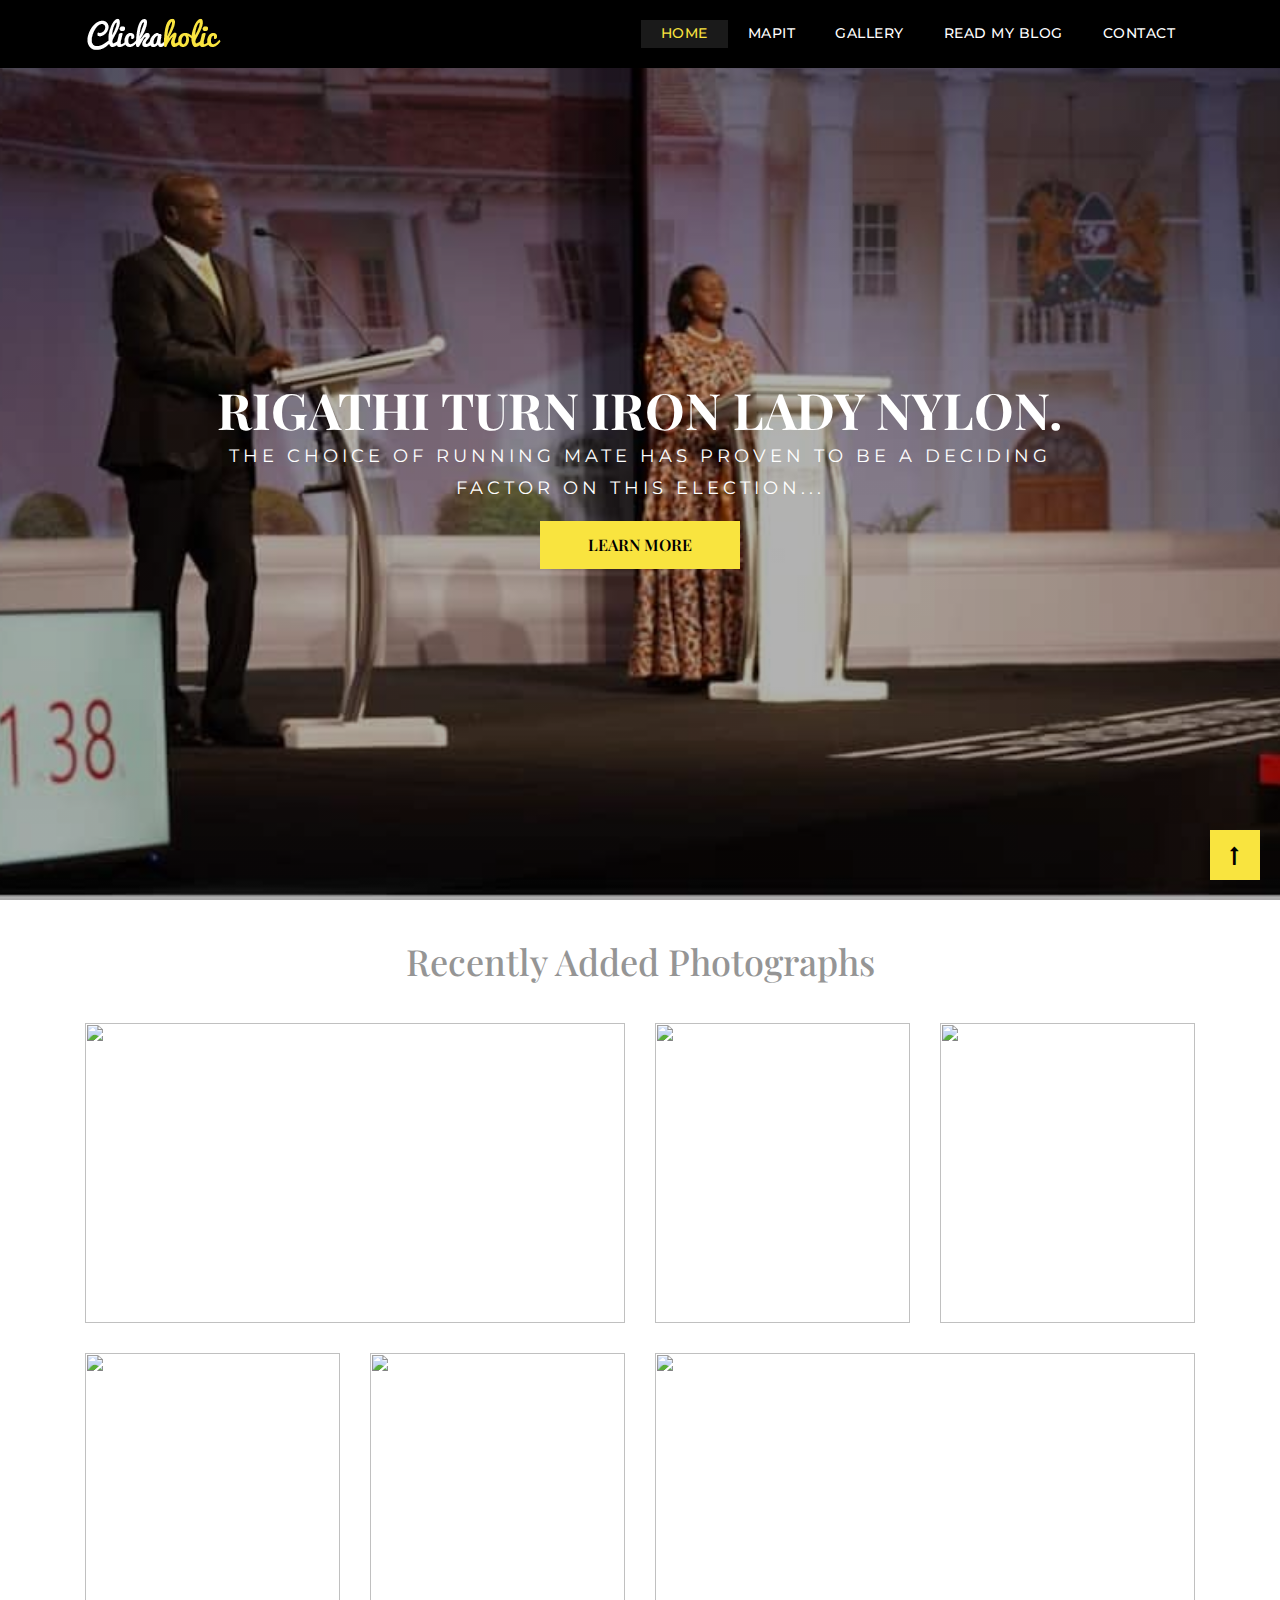
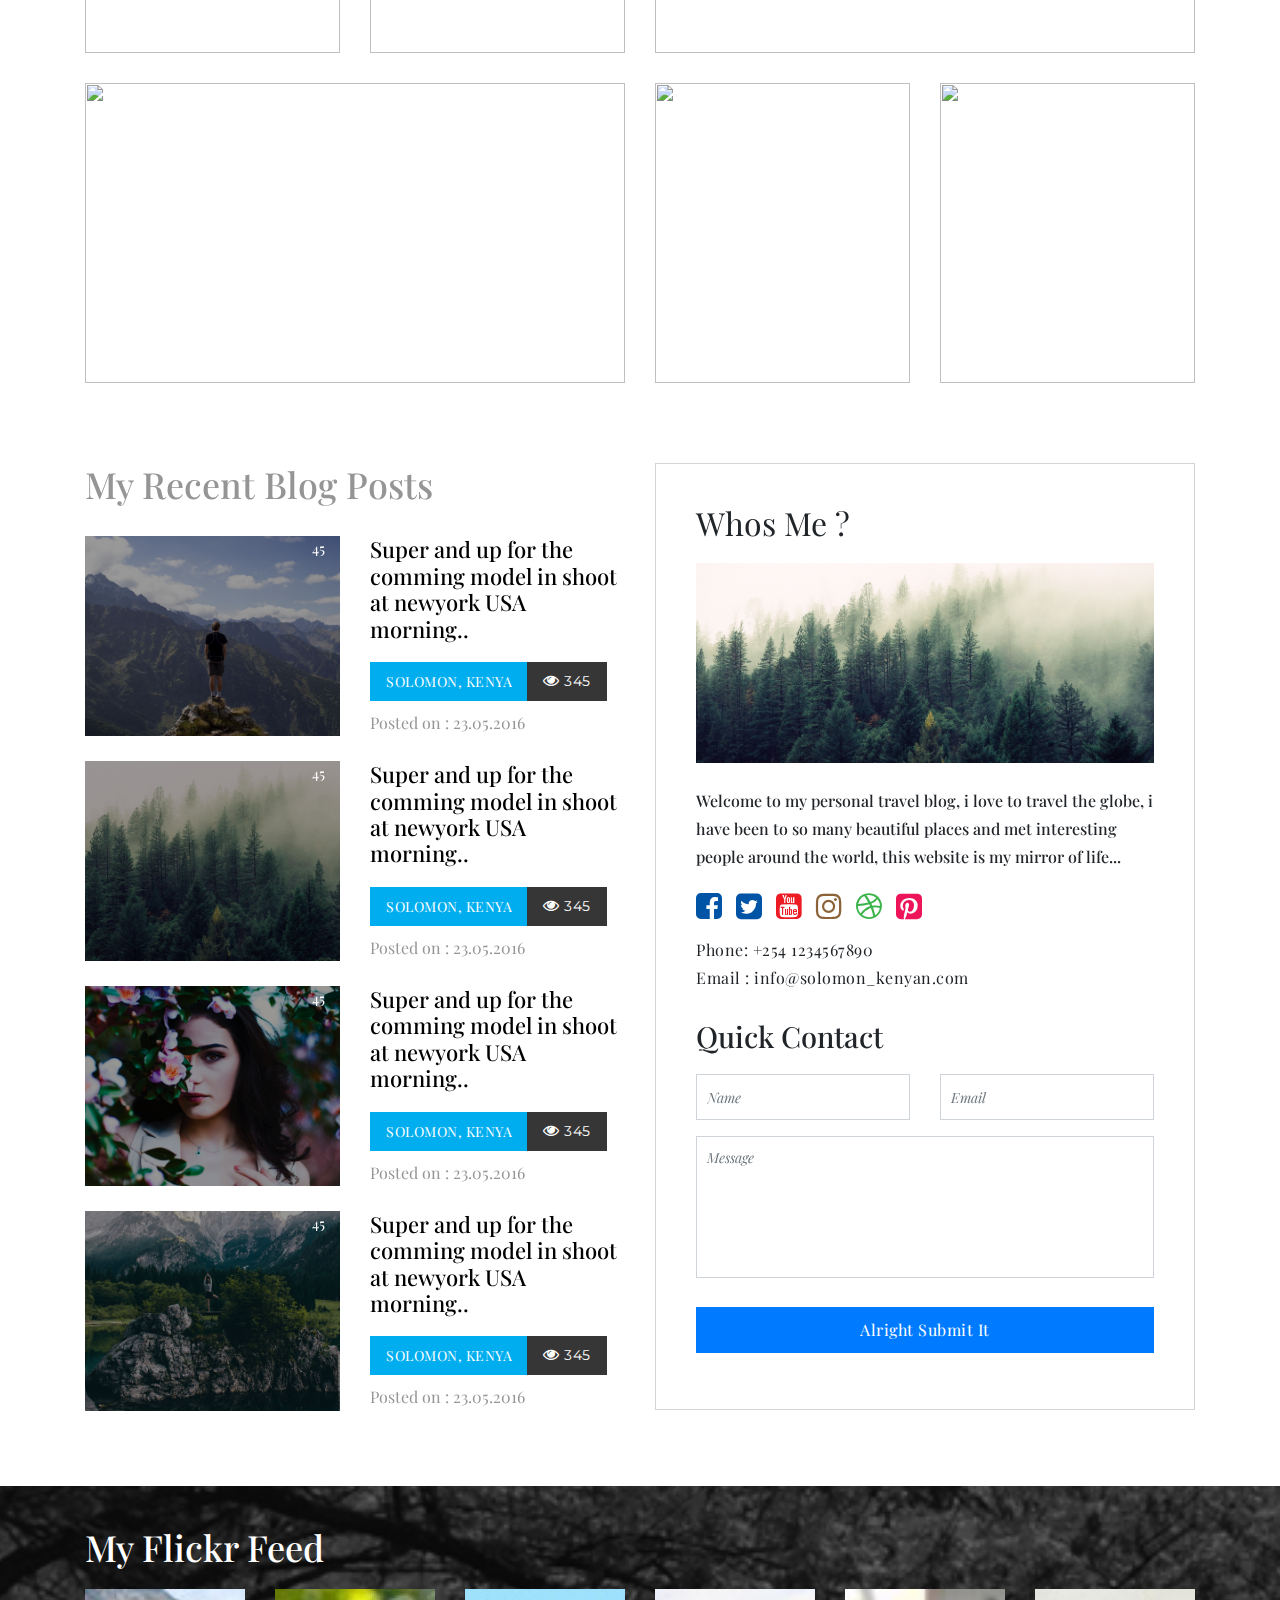
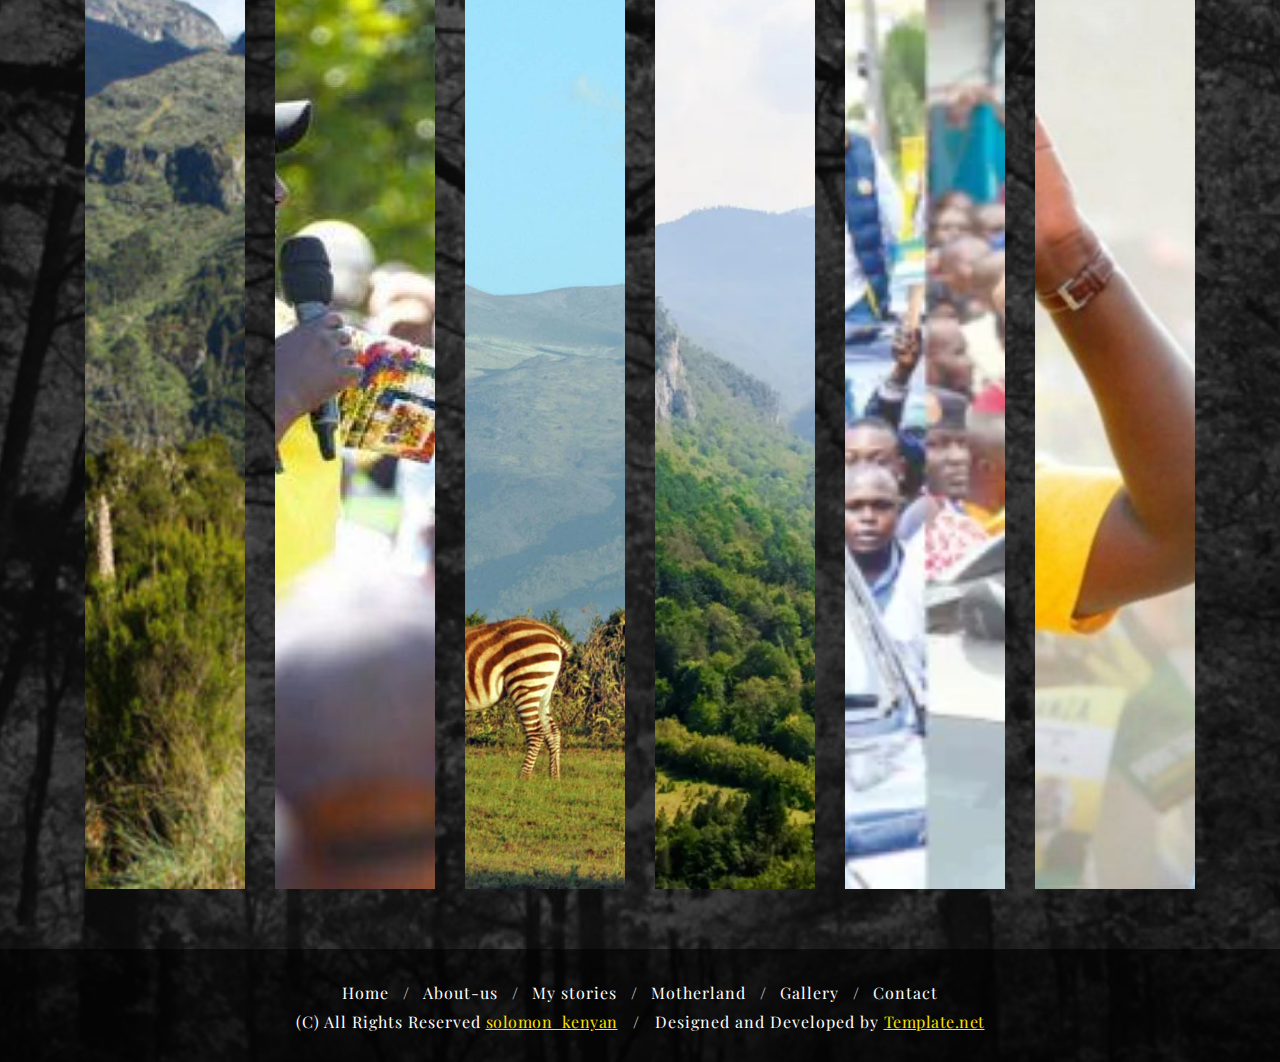
==== commit 12084def: "current" ====
--- a/index.html
+++ b/index.html
@@ -57,14 +57,14 @@
         <!--Slides-->
         <div class="carousel-inner" role="listbox">
             <div class="carousel-item active">
-                <img class="d-block w-100" src="images/RUTO-RAILA.jpeg" alt="First slide">
+                <img class="d-block w-100" src="images/rg_martha.jpeg" alt="First slide">
                  <div class="gradient"></div>
                   <div class="carousel-caption">
-                   <h1>Ruto and Raila Neck and Neck.</h1>
-                   <p class="lead">Both walking the last mile with gloves off...</p>
+                   <h1>Rigathi turn Iron Lady Nylon.</h1>
+                   <p class="lead">The choice of running mate has proven to be a deciding factor on this election...</p>
                    <a class="btn btn-primary" href="about.html"><span>Learn more</span></a>
                   </div>
-            </div>
+            <!-- </div>
             <div class="carousel-item">
                 <img class="d-block w-100" src="images/Hike-Mount-Elgon.jpeg" alt="Second slide">
                  <div class="gradient"></div>
@@ -72,8 +72,8 @@
                    <h1>Remainings of old boat in the beach of bali.</h1>
                    <p class="lead">Remainings of old boat in the beach of bali...</p>
                    <a class="btn btn-primary" href="about.html"><span>Learn more</span></a>
-                  </div>
-            </div>
+                  </div> -->
+            <!-- </div>
             <div class="carousel-item">
                 <img class="d-block w-100" src="images/Mount-Kenya-National-Park.jpeg" alt="Third slide">
                  <div class="gradient"></div>
@@ -91,11 +91,11 @@
                    <p class="lead">Snow white mountain of east china...</p>
                    <a class="btn btn-primary" href="about.html"><span>Learn more</span></a>
                   </div>
-            </div>
+            </div> -->
         </div>
         <!--/.Slides-->
         <!--/.Controls-->
-        <ol class="carousel-indicators">
+        <!-- <ol class="carousel-indicators">
             <li data-target="#carousel-thumb" data-slide-to="0" class="active"> <img class="d-block w-100" src="images/banner-image-4.jpg" class="img-fluid">
                 <span>Woman walking in the green fields</span>
             </li>
@@ -109,7 +109,7 @@
                 <span>Snow white mountain of east china.</span>
             </li>
         </ol>
-    </div>
+    </div> -->
     <!--/.Carousel Wrapper-->
 
     <!-- Page Content -->
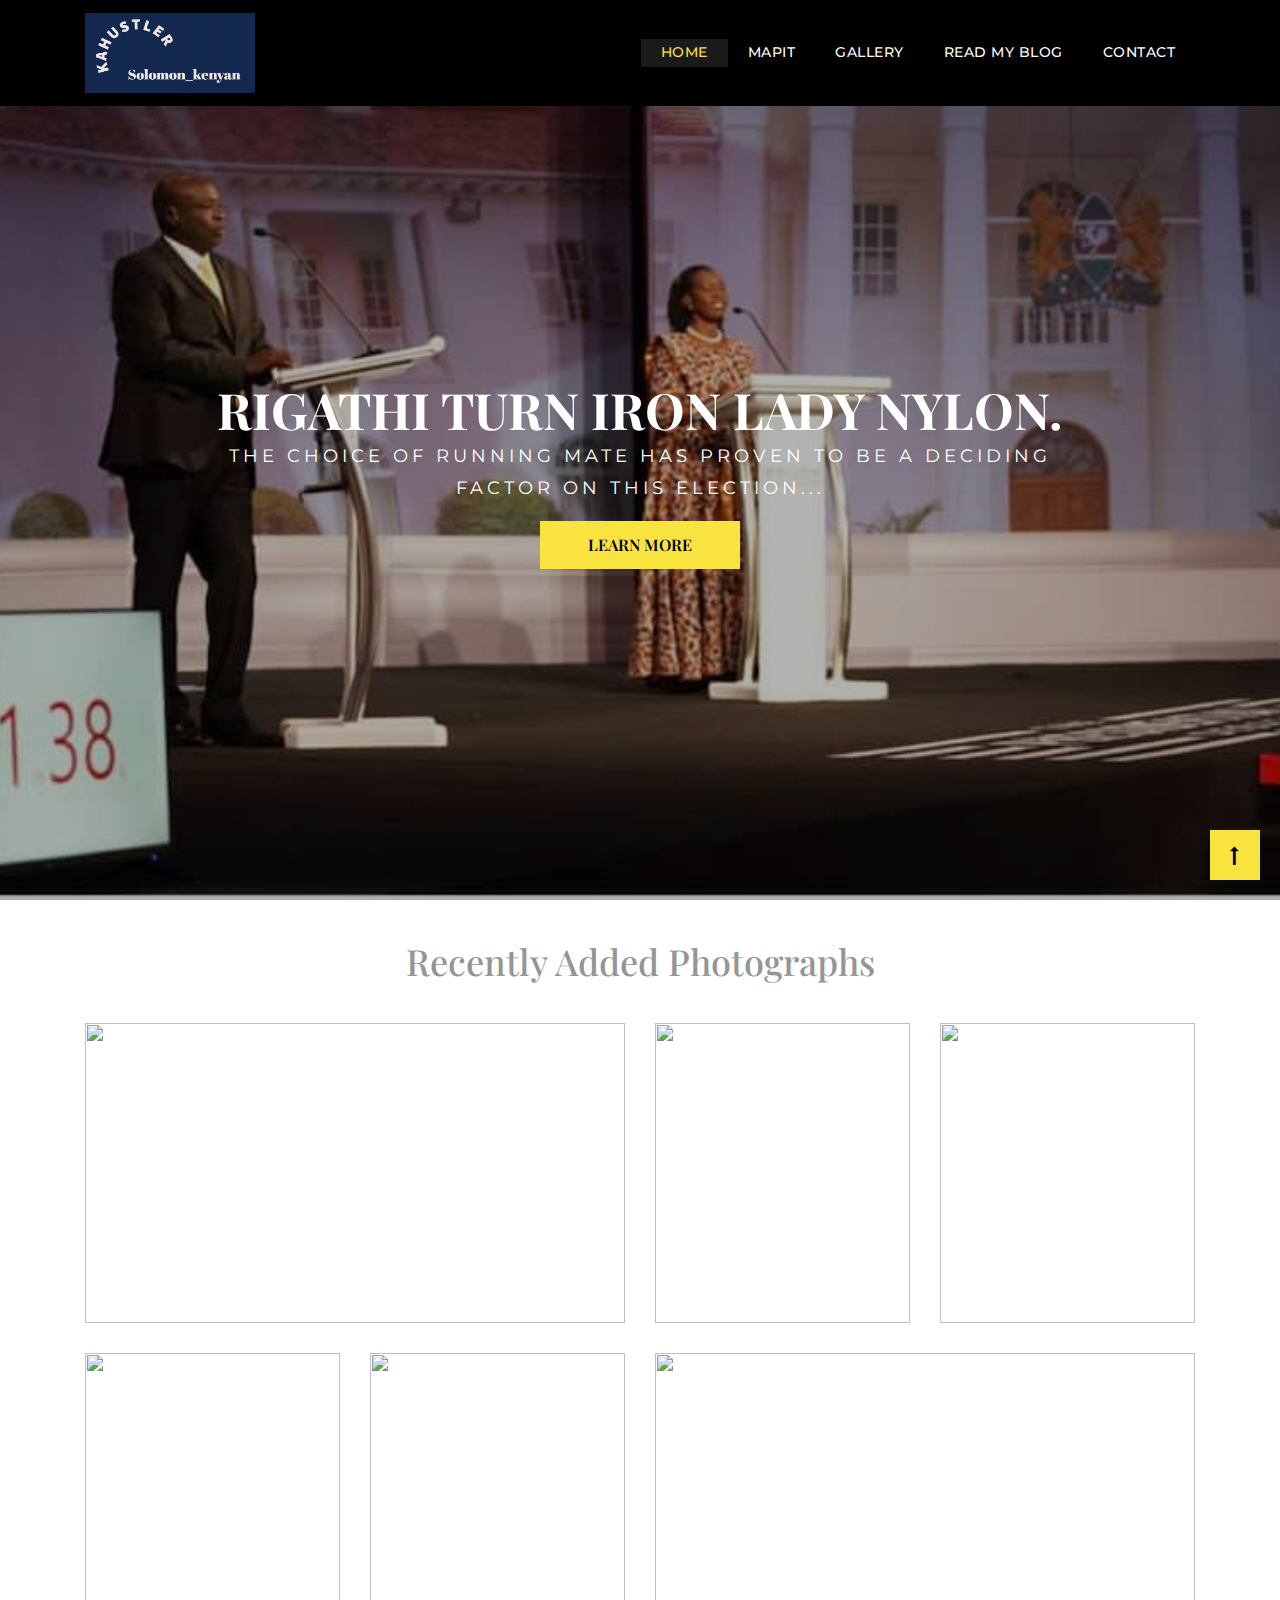
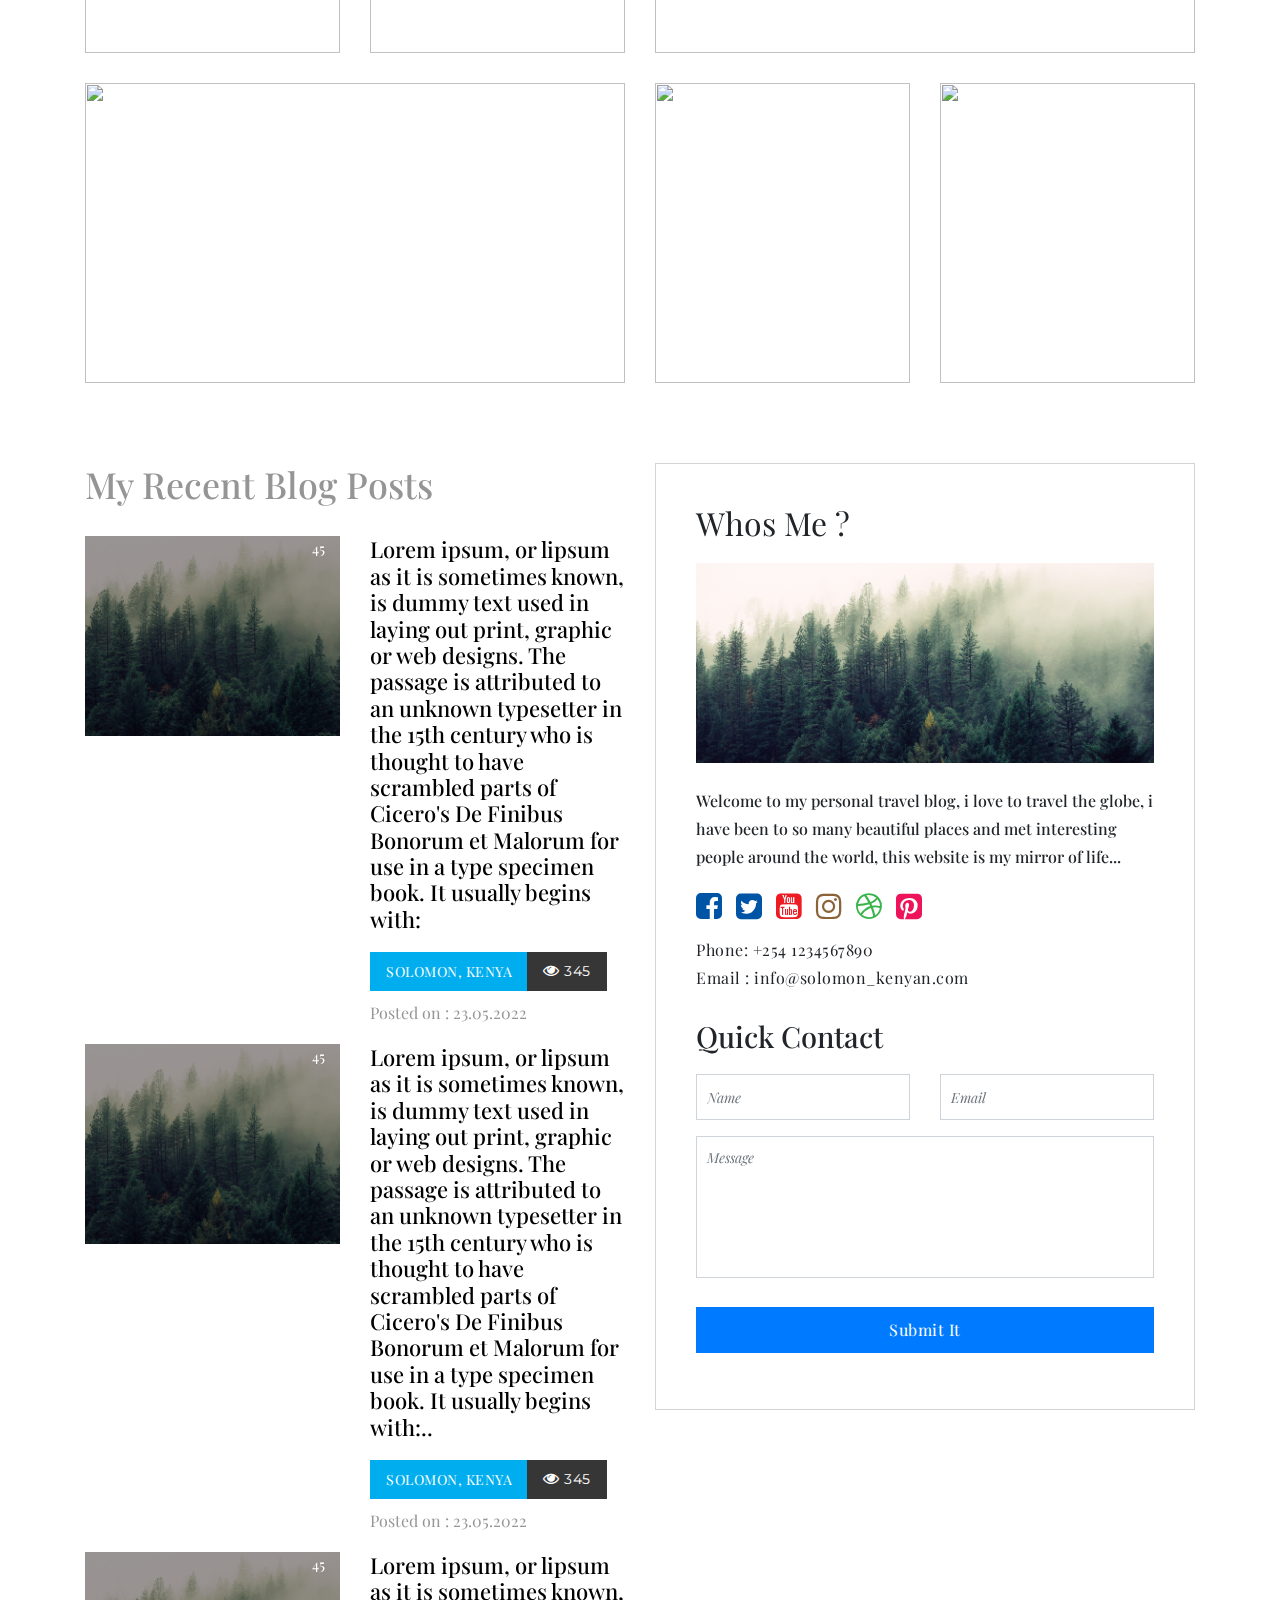
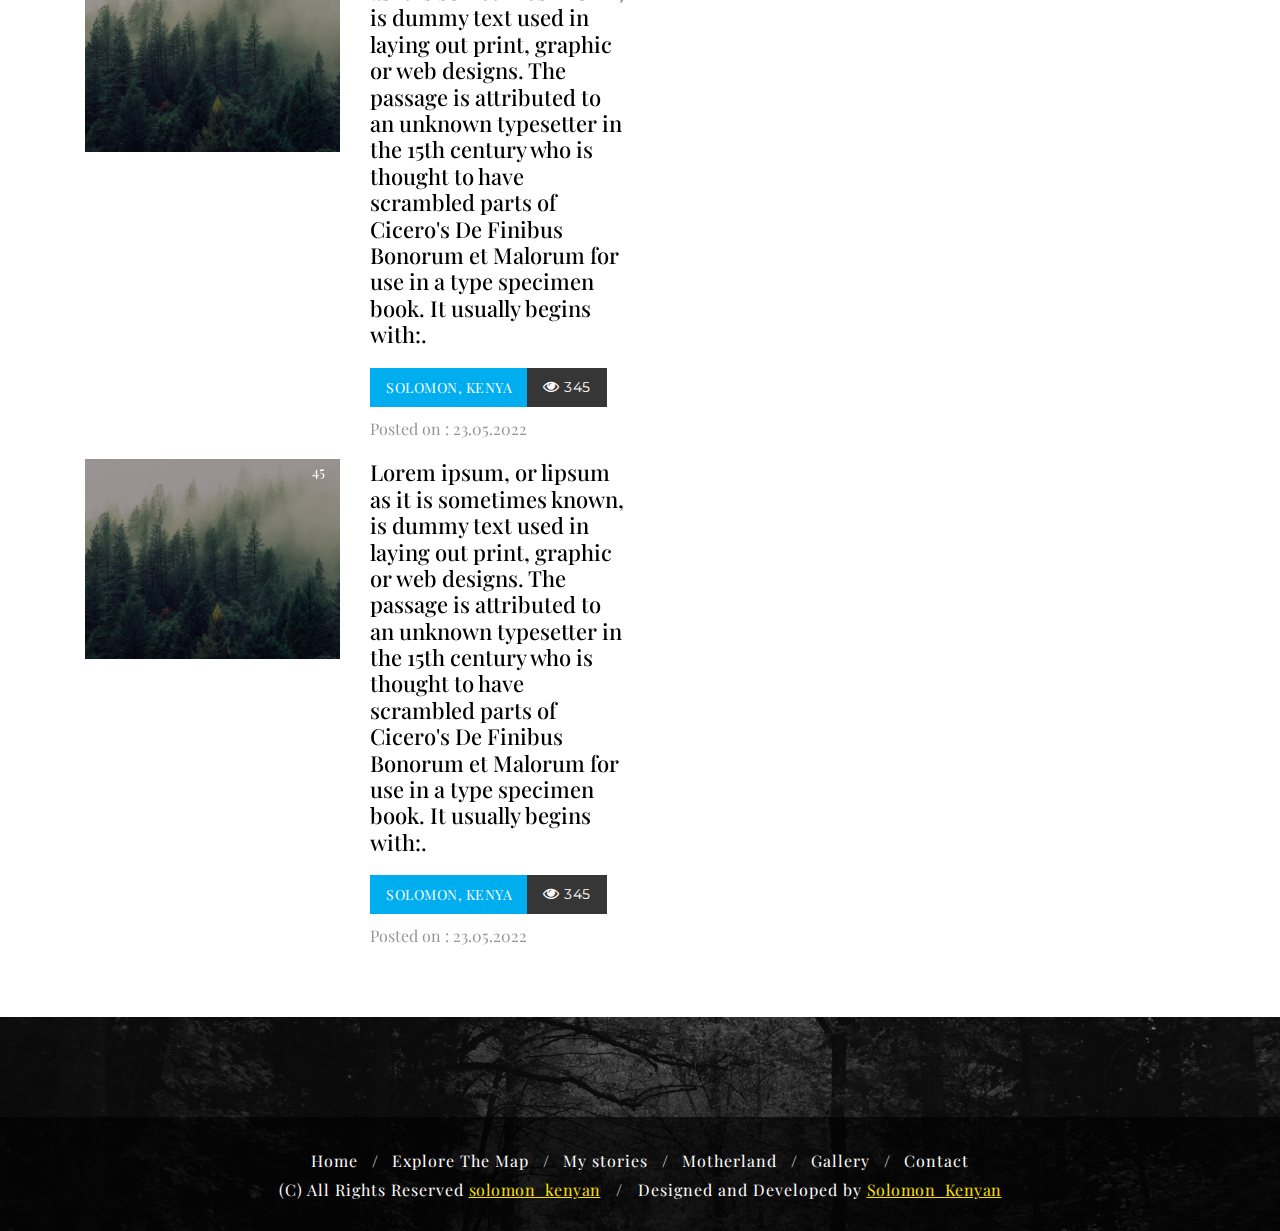
==== commit b6a1349a: "cleanup" ====
--- a/index.html
+++ b/index.html
@@ -24,7 +24,7 @@
     <nav class="navbar navbar-expand-lg navbar-dark cyan fixed-top">
         <div class="container">
             <a class="navbar-brand" href="index.html">
-            <img src="images/nav-logo.png" alt="nav-logo">
+            <img src="images/Screen Shot 2022-07-20 at 8.10.00 AM.png" width="170" height="80" alt="nav-logo">
             </a>
             <button class="navbar-toggler" type="button" data-toggle="collapse" data-target="#navbarSupportedContent-4" aria-controls="navbarSupportedContent-4" aria-expanded="false" aria-label="Toggle navigation">
                     <span class="navbar-toggler-icon"></span>
@@ -210,18 +210,18 @@
                     <div class="row">
                         <div class="col-md-6">
                             <figure class="figure">
-                                <a href="single.html"><img src="images/banner-image-1.jpg" class="figure-img img-fluid" alt="A generic square placeholder image with rounded corners in a figure."></a>
+                                <a href="single.html"><img src="images/banner-image-2.jpg" class="figure-img img-fluid" alt="A generic square placeholder image with rounded corners in a figure."></a>
                                 <figcaption class="figure-caption"> <img src="images/comment.png" alt=""><span>45</span>
                                 </figcaption>
                             </figure>
                         </div>
                         <div class="col-md-6">
-                            <h4><a href="single.html">Super and up for the comming model in shoot at newyork USA morning..</a></h4>
+                            <h4><a href="single.html">Lorem ipsum, or lipsum as it is sometimes known, is dummy text used in laying out print, graphic or web designs. The passage is attributed to an unknown typesetter in the 15th century who is thought to have scrambled parts of Cicero's De Finibus Bonorum et Malorum for use in a type specimen book. It usually begins with:</a></h4>
                             <div class="btn-group">
                                 <a href="single.html" class="btn btn-danger">Solomon, Kenya</a>
                                 <button class="btn btn-primary"><i class="fa fa-eye" aria-hidden="true"></i> 345</button>
                             </div>
-                            <p>Posted on : 23.05.2016</p>
+                            <p>Posted on : 23.05.2022</p>
                         </div>
                     </div>
                     <div class="row">
@@ -233,46 +233,46 @@
                             </figure>
                         </div>
                         <div class="col-md-6">
-                            <h4><a href="single.html">Super and up for the comming model in shoot at newyork USA morning..</a></h4>
+                            <h4><a href="single.html">Lorem ipsum, or lipsum as it is sometimes known, is dummy text used in laying out print, graphic or web designs. The passage is attributed to an unknown typesetter in the 15th century who is thought to have scrambled parts of Cicero's De Finibus Bonorum et Malorum for use in a type specimen book. It usually begins with:..</a></h4>
                             <div class="btn-group">
                                 <a href="single.html" class="btn btn-danger">Solomon, Kenya</a>
                                 <button class="btn btn-primary"><i class="fa fa-eye" aria-hidden="true"></i> 345</button>
                             </div>
-                            <p>Posted on : 23.05.2016</p>
+                            <p>Posted on : 23.05.2022</p>
                         </div>
                     </div>
                     <div class="row">
                         <div class="col-md-6">
                             <figure class="figure">
-                                <a href="single.html"><img src="images/banner-image-3.jpg" class="figure-img img-fluid" alt="A generic square placeholder image with rounded corners in a figure."></a>
+                                <a href="single.html"><img src="images/banner-image-2.jpg" class="figure-img img-fluid" alt="A generic square placeholder image with rounded corners in a figure."></a>
                                 <figcaption class="figure-caption"> <img src="images/comment.png" alt=""><span>45</span>
                                 </figcaption>
                             </figure>
                         </div>
                         <div class="col-md-6">
-                            <h4><a href="single.html">Super and up for the comming model in shoot at newyork USA morning..</a></h4>
+                            <h4><a href="single.html">Lorem ipsum, or lipsum as it is sometimes known, is dummy text used in laying out print, graphic or web designs. The passage is attributed to an unknown typesetter in the 15th century who is thought to have scrambled parts of Cicero's De Finibus Bonorum et Malorum for use in a type specimen book. It usually begins with:.</a></h4>
                             <div class="btn-group">
                                 <a href="single.html" class="btn btn-danger">Solomon, Kenya</a>
                                 <button class="btn btn-primary"><i class="fa fa-eye" aria-hidden="true"></i> 345</button>
                             </div>
-                            <p>Posted on : 23.05.2016</p>
+                            <p>Posted on : 23.05.2022</p>
                         </div>
                     </div>
                     <div class="row">
                         <div class="col-md-6">
                             <figure class="figure">
-                                <a href="single.html"><img src="images/banner-image-4.jpg" class="figure-img img-fluid" alt="A generic square placeholder image with rounded corners in a figure."></a>
+                                <a href="single.html"><img src="images/banner-image-2.jpg" class="figure-img img-fluid" alt="A generic square placeholder image with rounded corners in a figure."></a>
                                 <figcaption class="figure-caption"><img src="images/comment.png" alt=""><span>45</span>
                                 </figcaption>
                             </figure>
                         </div>
                         <div class="col-md-6">
-                            <h4><a href="single.html">Super and up for the comming model in shoot at newyork USA morning..</a></h4>
+                            <h4><a href="single.html">Lorem ipsum, or lipsum as it is sometimes known, is dummy text used in laying out print, graphic or web designs. The passage is attributed to an unknown typesetter in the 15th century who is thought to have scrambled parts of Cicero's De Finibus Bonorum et Malorum for use in a type specimen book. It usually begins with:.</a></h4>
                             <div class="btn-group">
                                 <a href="single.html" class="btn btn-danger">Solomon, Kenya</a>
                                 <button class="btn btn-primary"><i class="fa fa-eye" aria-hidden="true"></i> 345</button>
                             </div>
-                            <p>Posted on : 23.05.2016</p>
+                            <p>Posted on : 23.05.2022</p>
                         </div>
                     </div>
                 </div>
@@ -309,7 +309,7 @@
                                     <br />
                                     <div class="row">
                                         <div class="col-xs-12 col-md-12 form-group">
-                                            <button class="btn btn-primary" type="submit">Alright Submit it</button>
+                                            <button class="btn btn-primary" type="submit">Submit it</button>
                                         </div>
                                     </div>
                                 </form>
@@ -326,30 +326,32 @@
         <section class="footer-top">
             <!--Container-->
             <div class="container">
-                <h2>My Flickr Feed</h2>
+                <!-- <h2>My Flickr Feed</h2>
                 <div class="row text-center text-lg-left">
                     <div class="col-lg-2 col-md-4 col-xs-6">
                         <a href="#" class="d-block h-100"><img class="img-fluid img-thumbnail" src="images/Hike-Mount-Elgon.jpeg" alt=""></a>
                     </div>
                     <div class="col-lg-2 col-md-4 col-xs-6">
-                        <a href="#" class="d-block h-100"><img class="img-fluid img-thumbnail" src="images/hustler.jpeg" alt=""></a>
+                        <a href="#" class="d-block h-100"><img class="img-fluid img-thumbnail" src="images/banner-image-2.jpg" alt=""></a>
+                    </div>
+                    <div class="col-lg-2 col-md-4 col-xs-6">
+                        <a href="#" class="d-block h-100"><img class="img-fluid img-thumbnail" src="images/rift_valley.webp" alt=""></a>
+                    </div>
+                    <div class="col-lg-2 col-md-4 col-xs-6">
+                        <a href="#" class="d-block h-100"><img class="img-fluid img-thumbnail" src="images/banner-image-2.jpg" alt=""></a>
+                    </div>
+                    <div class="col-lg-2 col-md-4 col-xs-6">
+                        <a href="#" class="d-block h-100"><img class="img-fluid img-thumbnail" src="images/banner-image-2.jpg" alt=""></a>
                     </div>
                     <div class="col-lg-2 col-md-4 col-xs-6">
                         <a href="#" class="d-block h-100"><img class="img-fluid img-thumbnail" src="images/Mount-Kenya-National-Park.jpeg" alt=""></a>
                     </div>
-                    <div class="col-lg-2 col-md-4 col-xs-6">
-                        <a href="#" class="d-block h-100"><img class="img-fluid img-thumbnail" src="images/rift_valley.webp" alt=""></a>
-                    </div>
-                    <div class="col-lg-2 col-md-4 col-xs-6">
-                        <a href="#" class="d-block h-100"><img class="img-fluid img-thumbnail" src="images/Ruto-Azimio.webp" alt=""></a>
-                    </div>
-                    <div class="col-lg-2 col-md-4 col-xs-6">
-                        <a href="#" class="d-block h-100"><img class="img-fluid img-thumbnail" src="images/RUTO-RAILA.jpeg" alt=""></a>
-                    </div>
                 </div>
-
-            </div>
+             -->
+
+
             <!-- /.container -->
+
         </section>
         <section class="footer-bottom">
             <div class="container">
@@ -358,7 +360,7 @@
                         <ul>
                             <li><a href="index.html">Home</a></li>
                             <li class="hidden">/</li>
-                            <li><a href="about.html">About-us</a></li>
+                            <li><a href="about.html">Explore The Map</a></li>
                             <li class="hidden">/</li>
                             <li><a href="mystories.html">My stories</a></li>
                             <li class="hidden">/</li>
@@ -370,7 +372,7 @@
                         </ul>
                     </div>
                     <div class="col-md-12">
-                        <p>(C) All Rights Reserved <a href="https://www.template.net/editable/websites/html5" target="_blank">solomon_kenyan</a> <span>/</span> Designed and Developed by <a href="https://www.template.net/editable/websites/html5" target="_blank">Template.net</a></p>
+                        <p>(C) All Rights Reserved <a href="#" target="_blank">solomon_kenyan</a> <span>/</span> Designed and Developed by <a href="#" target="_blank">Solomon_Kenyan</a></p>
                     </div>
                 </div>
             </div>
